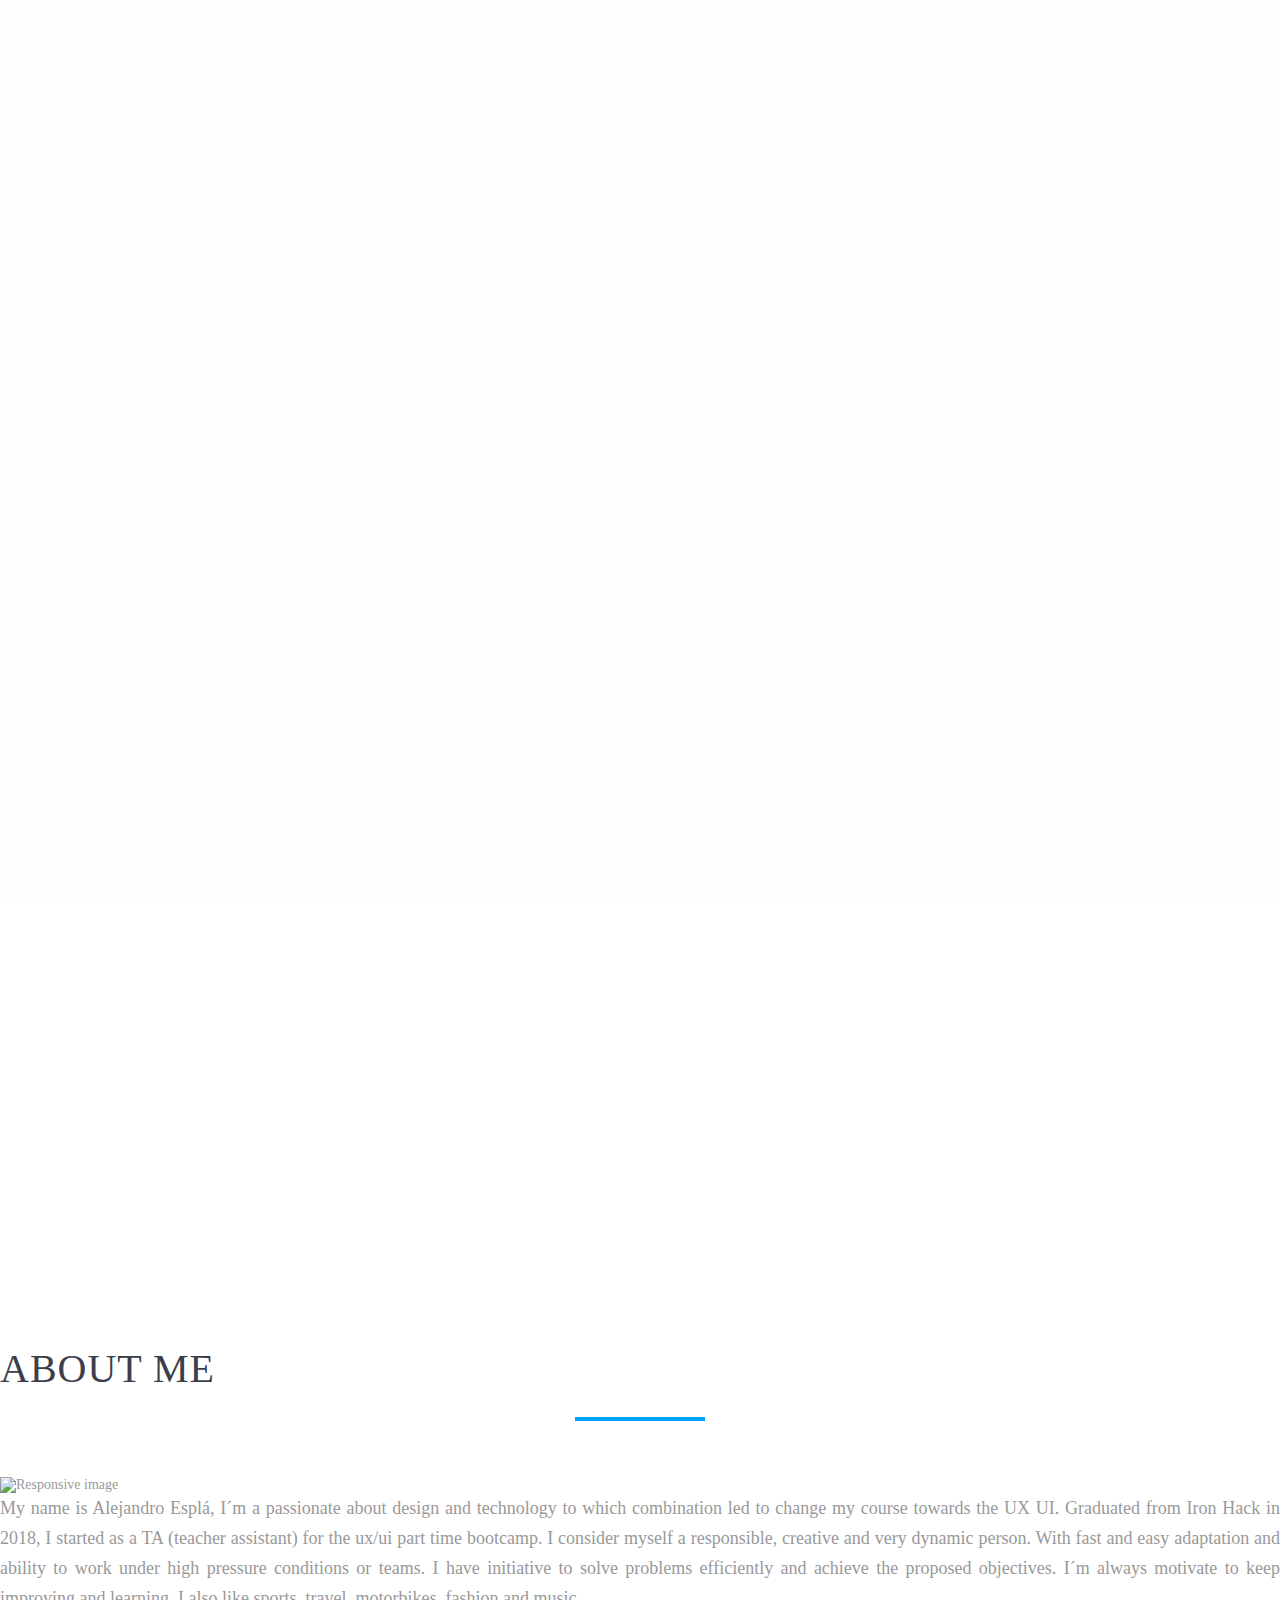
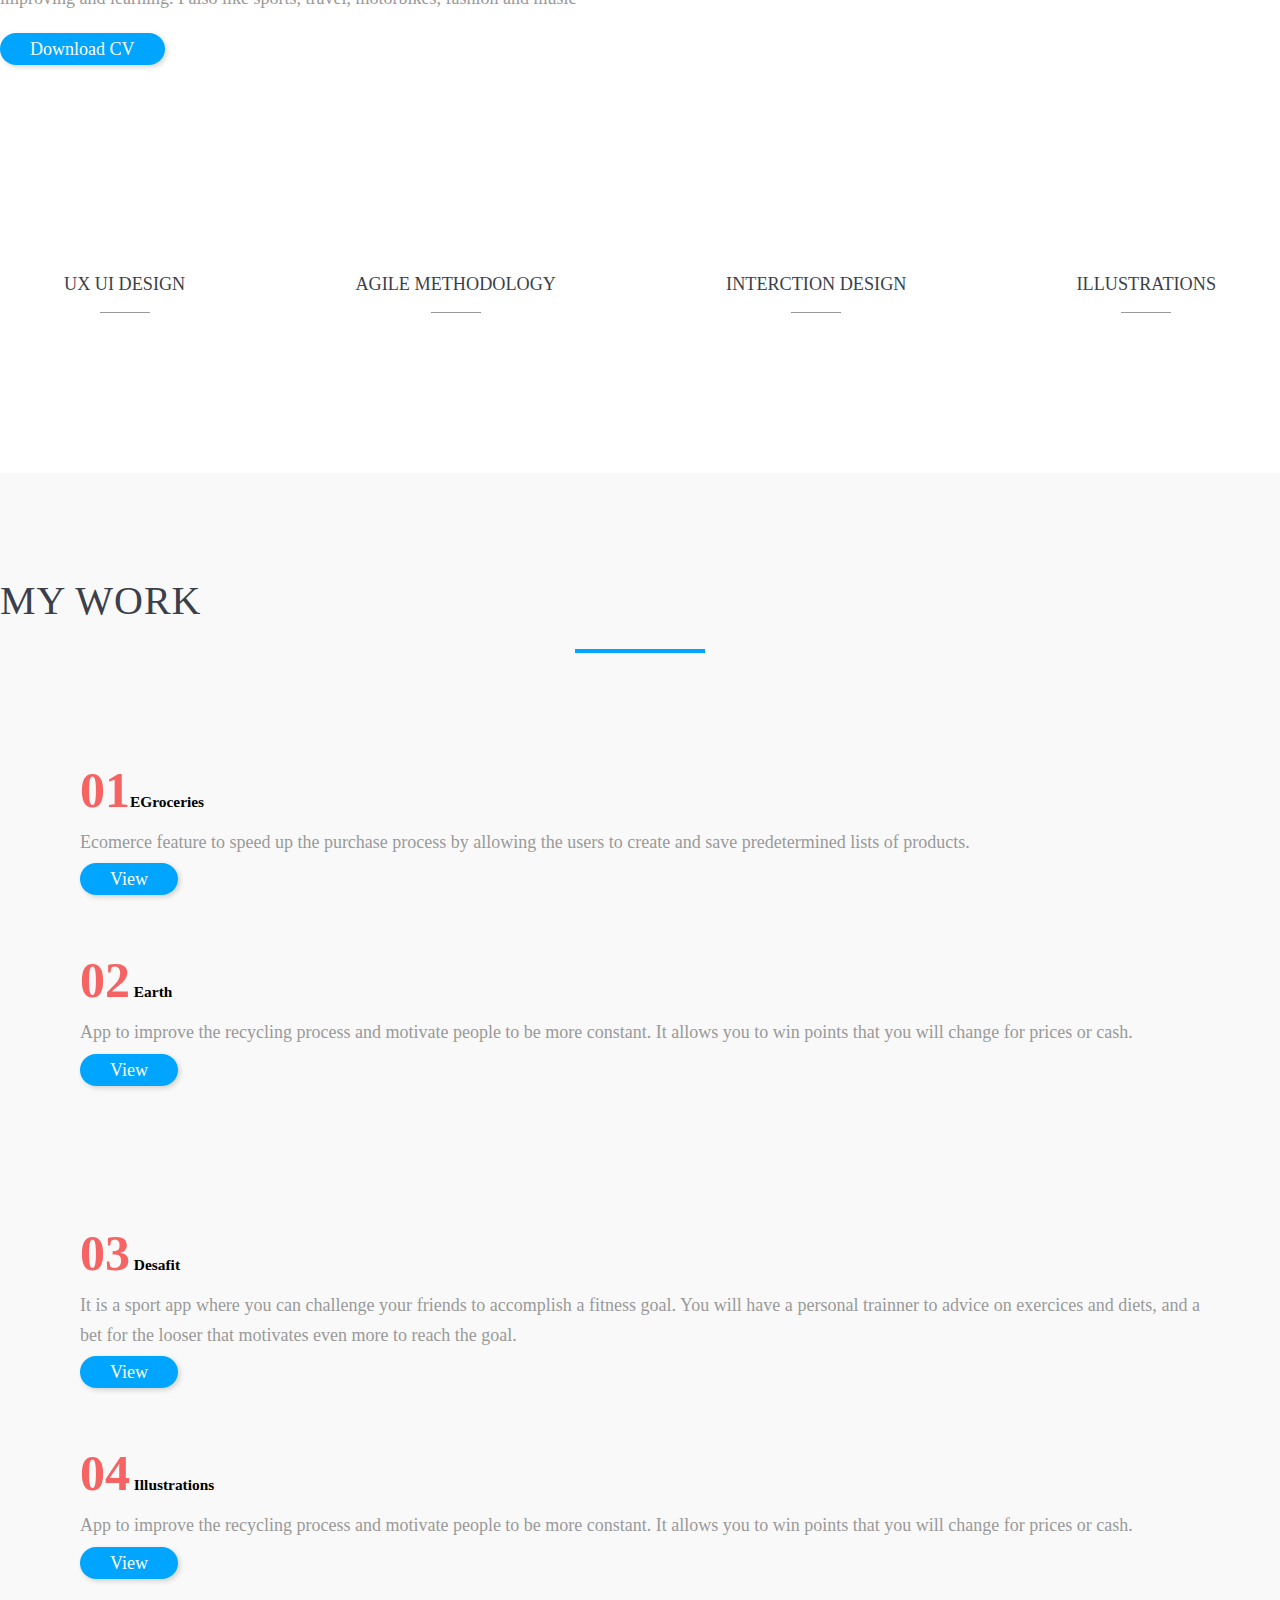
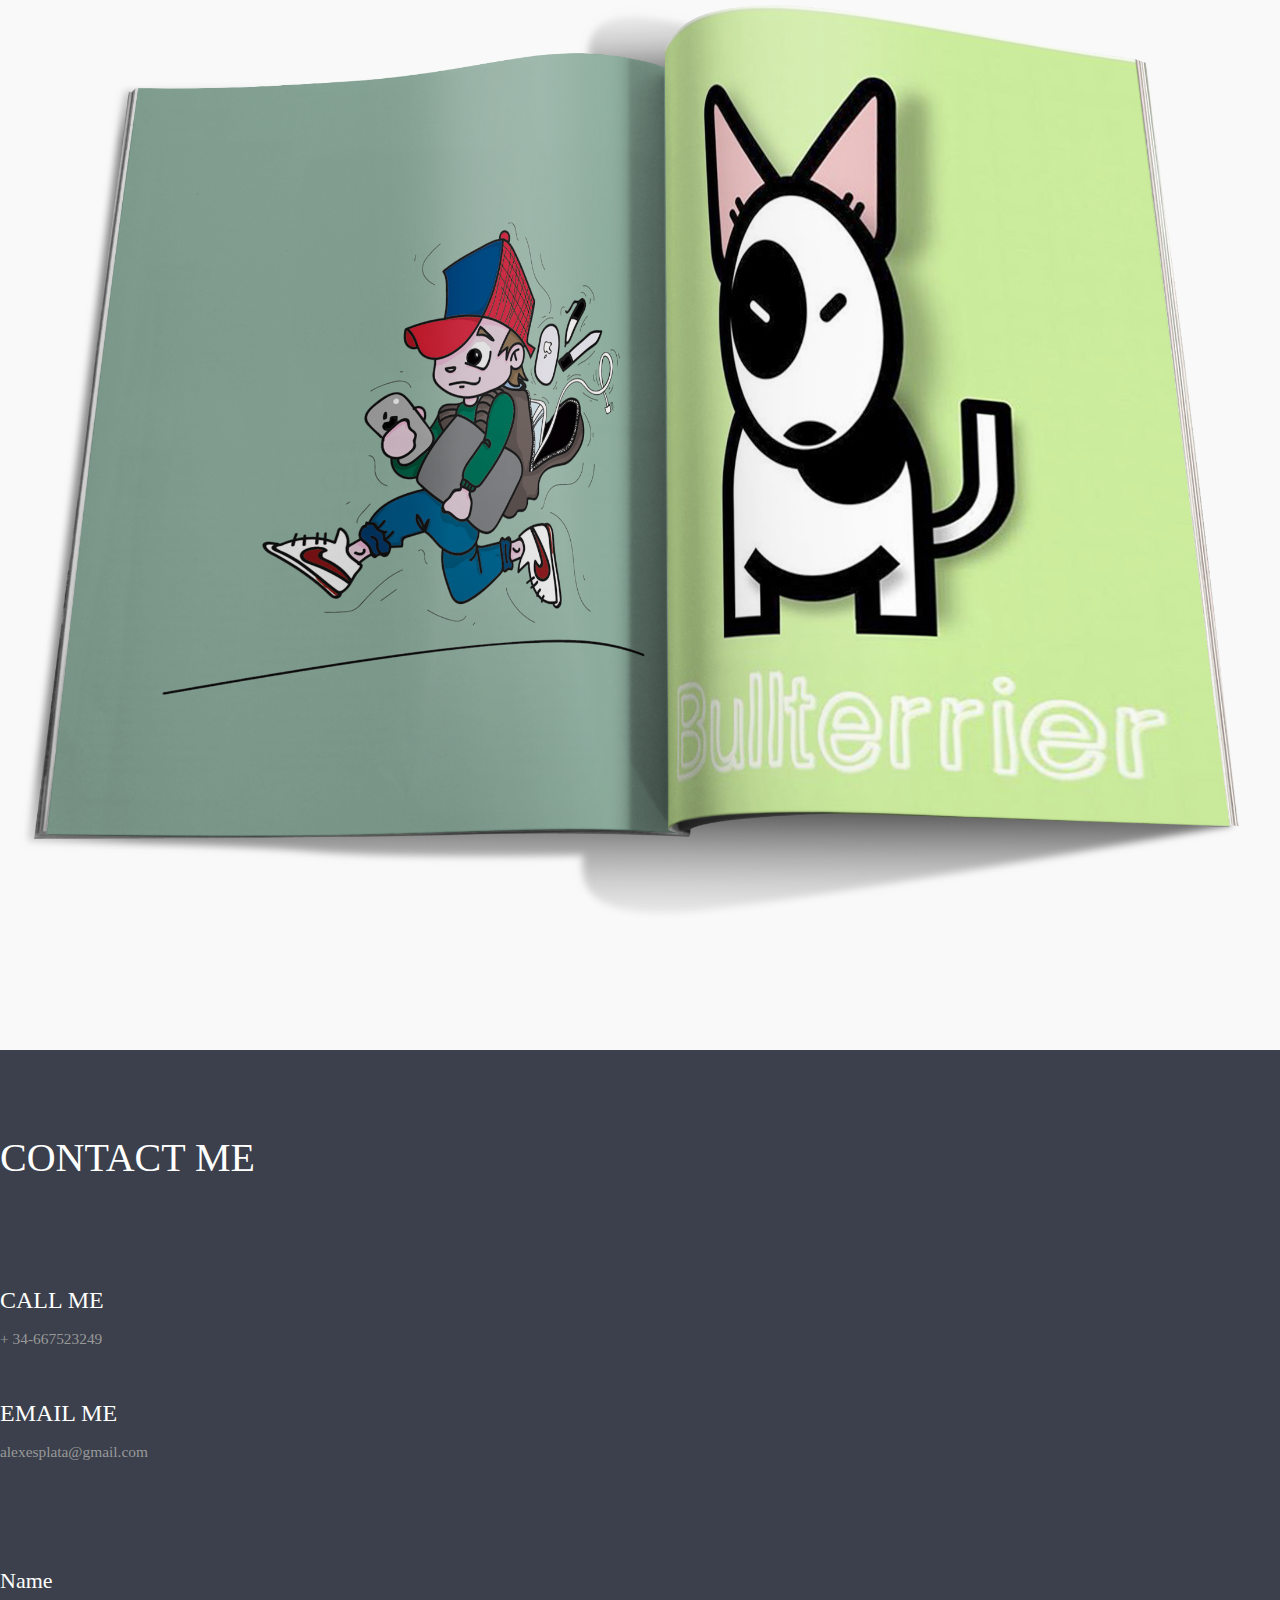
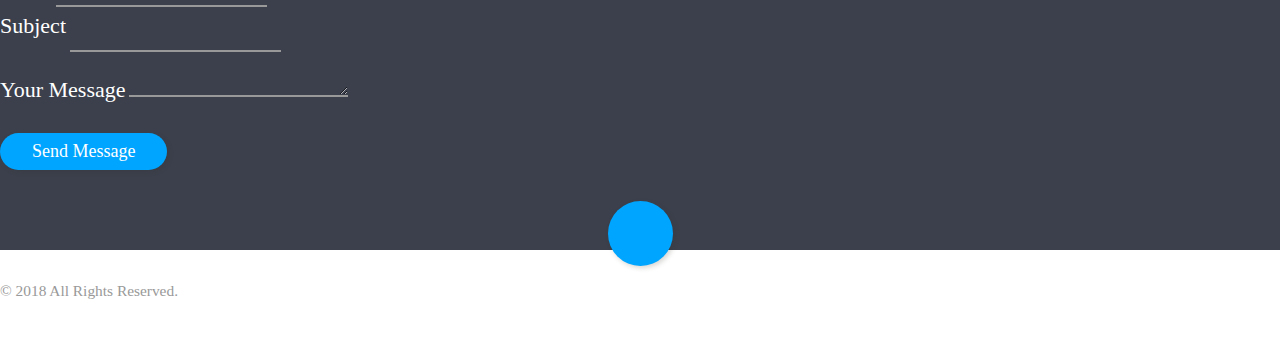
==== index.html @ d8f3ca53 "raplaced all the images" ====
<!doctype html>
<!--[if lt IE 7]>      <html class="no-js lt-ie9 lt-ie8 lt-ie7" lang=""> <![endif]-->
<!--[if IE 7]>         <html class="no-js lt-ie9 lt-ie8" lang=""> <![endif]-->
<!--[if IE 8]>         <html class="no-js lt-ie9" lang=""> <![endif]-->
<!--[if gt IE 8]><!-->
<html class="no-js" lang="">
<!--<![endif]-->

<head>
  <meta charset="utf-8">
  <meta http-equiv="X-UA-Compatible" content="IE=edge,chrome=1">
  <title>Velox - Free Html5 Portfolio One Page Template</title>
  <meta name="description" content="">
  <meta name="viewport" content="width=device-width, initial-scale=1">

  <link rel="apple-touch-icon" href="apple-touch-icon.png">

  <link rel="stylesheet" href="assets/css/bootstrap.min.css">
  <!--        <link rel="stylesheet" href="assets/css/bootstrap-theme.min.css">-->


  <!--For Plugins external css-->
  <link rel="stylesheet" href="assets/css/plugins.css" />
  <link rel="stylesheet" href="assets/css/lora-web-font.css" />
  <link rel="stylesheet" href="assets/css/opensans-web-font.css" />
  <link rel="stylesheet" href="assets/css/magnific-popup.css">

  <!--Theme custom css -->
  <link rel="stylesheet" href="assets/css/style.css">

  <!--Theme Responsive css-->
  <link rel="stylesheet" href="assets/css/responsive.css" />

  <script src="assets/js/vendor/modernizr-2.8.3-respond-1.4.2.min.js"></script>
</head>

<body data-spy="scroll" data-target="#main_navbar">
  <!--[if lt IE 8]>
            <p class="browserupgrade">You are using an <strong>outdated</strong> browser. Please <a href="http://browsehappy.com/">upgrade your browser</a> to improve your experience.</p>
        <![endif]-->
  <div class='preloader'>
    <div class='loaded'>&nbsp;</div>
  </div>
  <nav class="navbar navbar-default navbar-fixed-top" id="main_navbar">
    <div class="container">
      <!-- Brand and toggle get grouped for better mobile display -->
      <div class="navbar-header">
        <button type="button" class="navbar-toggle collapsed" data-toggle="collapse" data-target="#bs-example-navbar-collapse-1" aria-expanded="false">
                        <span class="sr-only">Toggle navigation</span>
                        <span class="icon-bar"></span>
                        <span class="icon-bar"></span>
                        <span class="icon-bar"></span>
                    </button>

      </div>

      <!-- Collect the nav links, forms, and other content for toggling -->
      <div class="collapse navbar-collapse" id="bs-example-navbar-collapse-1">

        <ul class="nav navbar-nav navbar-right">
          <li><a href="#home">Home</a></li>
          <li><a href="#about">About Me</a></li>
          <li><a href="#portfolio">My Work</a></li>
          <li><a href="#contact">Contact</a></li>
        </ul>
      </div>
      <!-- /.navbar-collapse -->
    </div>
    <!-- /.container-fluid -->
  </nav>

  <!--Home page style-->
  <header id="home" class="home">
    <div class="scroll-animation-wrapper">
      <div class="line-scroll"></div>
      <div class="scroll-text">SCROLL</div>
    </div>
    <div class="overlay">
      <div class="container">
        <div class="row">
          <div class="home-wrapper">
            <div class="col-md-12 col-sm-12 col-xs-12">
              <div class="home-content text-center">



              </div>
            </div>
          </div>
        </div>
      </div>
    </div>
  </header>

  <!-- Sections -->
  <section id="about" class="service sections">
    <div class="container">
      <div class="heading text-center">
        <h1>About Me</h1>
        <div class="separator"></div>
      </div class="container">
      <div class="row">
        <div class="col-md-5 col-sm-6 col-xs-12">
          <img class="img-fluid" src="assets/images/Portrait1.png" alt="Responsive image">
        </div>
        <div class="col-md-1 col-sm-6 col-xs-12"></div>
        <div class="col-md-5 col-sm-6 col-xs-12">
          <p class="description h3"> My name is Alejandro Esplá, I´m a passionate about design and technology to which combination led to change my course towards the UX UI.  Graduated from Iron Hack in 2018, I started as a TA (teacher assistant) for the ux/ui part time bootcamp. I consider myself a responsible, creative and very dynamic person. With fast and easy adaptation and ability to work under high pressure conditions or teams. I have initiative to solve problems efficiently and achieve the proposed objectives.
            I´m always motivate to keep improving and learning. I also like sports, travel, motorbikes, fashion and music</p>
          <div class="text-center curriculum">
            <a href="assets/images/English.pdf" class="btn btn-primary">Download CV</a>
          </div>
        </div>
        <div class="col-md-1 col-sm-6 col-xs-12"></div>
        <div class="logo-wrapper">
          <img class="photoshop1" src="assets/images/photoshop-cc.svg" alt="">
          <img class="photoshop1" src="assets/images/adobe-illustrator-cc.svg" alt="">
          <img class="photoshop1" src="assets/images/sketch-2.svg" alt="">
          <img class="photoshop1" src="assets/images/invision.svg" alt="">
          <img class="photoshop1" src="assets/images/flinto.png" alt="">
          <img class="photoshop1" src="assets/images/atom-4.svg" alt="">
          <img class="photoshop1" src="assets/images/html5.svg" alt="">
          <img class="photoshop1" src="assets/images/css-3.svg" alt="">
        </div>
      </div>
      <!-- Example row of columns -->
      <div class="row">
        <div class="logo-wrapper topbutton">
          <div class="col-md-3 col-sm-3 col-xs-12">
            <div class="service-item text-center">
              <i class="fa fa-desktop"></i>
              <h5>UX UI Design</h5>
              <div class="separator2"></div>

            </div>
          </div>

          <div class="col-md-3 col-sm-3 col-xs-12">
            <div class="service-item text-center">
              <i class="fa fa-lightbulb-o"></i>
              <h5>Agile Methodology</h5>
              <div class="separator2"></div>

            </div>
          </div>

          <div class="col-md-3 col-sm-3 col-xs-12">
            <div class="service-item text-center">
              <i class="fa fa-arrows
              "></i>
              <h5>Interction Design</h5>
              <div class="separator2"></div>

            </div>
          </div>

          <div class="col-md-3 col-sm-3 col-xs-12">
            <div class="service-item text-center">
              <i class="fa fa-pencil"></i>
              <h5>Illustrations</h5>
              <div class="separator2"></div>

            </div>
          </div>

        </div>
      </div>
    </div>
    <!-- /container -->
  </section>


  <section id="portfolio" class="portfolio lightbg sections">
    <div class="container">
      <div class="heading text-center">
        <h1>My Work</h1>
        <div class="separator"></div>
      </div>
      <div class="row">
        <div class="main_portfolio whitebackground">
          <div class="portffolio_content text-center">
            <div class="portffolio_menu">

            </div>
          </div>


          <div class="container">


            <div class="row">
              <img class="col-md-6 col-sm-6 col-xs-12 " src="assets/images/groceriesscreens.png" alt="">


              <div class="col-md-6 col-sm-6 col-xs-12 leftmargin righttmargin topworks1">
                <p class="works h1 "><span class="h2 numbers">01</span>EGroceries</p>

                <h3 class=" description">Ecomerce feature to speed up the purchase process by allowing the users to create and save predetermined lists of products.</h3>
                <a href="earth.html" class="btn btn-primary topbutton ">View</a>

              </div>

            </div>

          </div>

          <div class="container topcontainer">


            <div class="row change-order-row">



              <div class="col-md-6 col-sm-6 col-xs-12 leftmargin righttmargin change-order-element">
                <p class="works h1 topworks "><span class="h2 numbers">02</span> Earth</p>
                <h3 class="left description ">App to improve the recycling process and motivate people to be more constant. It allows you to win points that you will change for prices or cash.</h3>
                <a href="earth.html" class="btn btn-primary topbutton">View</a>

              </div>



              <img class="col-md-6 col-sm-6 col-xs-12 " src="assets/images/Earthscreens.png" alt="">
            </div>

          </div>
          <div class="container topcontainer">




            <div class="row">

              <img class="col-md-6 col-sm-6 col-xs-12 " src="assets/images/wellnessscreens.png" alt="">


              <div class="col-md-6 col-sm-6 col-xs-12 leftmargin righttmargin">
                <p class="works h1 topworks topworks"><span class="h2 numbers">03</span> Desafit</p>
                <h3 class="left description">It is a sport app where you can challenge your friends to accomplish a fitness goal. You will have a personal trainner to advice on exercices and diets, and a bet for the looser that motivates even more to reach the goal.</h3>
                <a href="wellness.html" class="btn btn-primary topbutton">View</a>
              </div>

            </div>

          </div>
          <div class="container topcontainer">


            <div class="row change-order-row">



              <div class="col-md-6 col-sm-6 col-xs-12 leftmargin righttmargin change-order-element">
                <p class="works h1 topworks "><span class="h2 numbers">04</span> Illustrations</p>
                <h3 class="left description ">App to improve the recycling process and motivate people to be more constant. It allows you to win points that you will change for prices or cash.</h3>
                <a href="earth.html" class="btn btn-primary topbutton">View</a>

              </div>



              <img class="col-md-6 col-sm-6 col-xs-12" src="assets/images/ilustraciones.png" alt="">
            </div>

          </div>
        </div>


      </div>

    </div>

    </div>
    </div>
    </div>
    </div>
    </div>
  </section>
  <!-- End of portfolio-one Section -->

  <!-- Sections -->

  <!-- Sections -->
  <section id="contact" class="contact">
    <div class="container">
      <!-- Example row of columns -->
      <div class="row">

        <div class="col-md-4 col-sm-6 col-xs-12">
          <div class="contact-top">
            <h1>CONTACT ME</h1>
          </div>


          <div class="contact-left-info">
            <h5>Call Me</h5>
            <p>+ 34-667523249</p>

          </div>

          <div class="contact-left-info">
            <h5>Email Me</h5>
            <p>alexesplata@gmail.com</p>
          </div>
        </div>
        <div class="col-md-8 col-sm-6 col-xs-12">
          <div class="contact-top navbar-collapse" id="bs-example-navbar-collapse-1">

          </div>
          <!-- /.navbar-collapse -->

          <div class="contact-form">
            <form action="" method="POST">
              <div class="row">
                <div class="col-md-6 col-sm-12 col-xs-12">
                  <div class="form-group">
                    <label for="exampleInputEmail1">Name</label>
                    <input type="text" class="form-control" id="exampleInputEmail1" placeholder="">
                  </div>
                </div>

                <div class="col-md-6 col-sm-12 col-xs-12">
                  <div class="form-group">
                    <label for="exampleInputEmail1">Subject</label>
                    <input type="text" class="form-control" id="exampleInputEmail1" placeholder="">
                  </div>
                </div>
              </div>

              <div class="row">
                <div class="col-md-12 col-sm-12 col-xs-12">
                  <div class="form-group">
                    <label for="exampleInputPassword1">Your Message</label>
                    <textarea rows="7" class="form-control" id="exampleInputPassword1" placeholder=""></textarea>
                  </div>
                </div>
              </div>
              <div class="contact-btn">
                <button type="submit" class="btn btn-primary">Send Message</button>
              </div>
            </form>
          </div>
        </div>

      </div>
    </div>
    <!-- /container -->
  </section>



  <!--Footer-->
  <footer id="footer" class="footer">
    <div class="container">

      <div class="scroll-top">

        <div class="scrollup">
          <i class="fa fa-angle-up"></i>
        </div>

      </div>
      <div class="row">
        <div class="col-md-6 col-sm-6 col-xs-12">
          <div class="copyright">
            <p>&copy; 2018 All Rights Reserved.</p>
          </div>
        </div>

        <div class="col-md-6 col-sm-6 col-xs-12">
          <div class="social text-right">
            <a target="_blank" href="https://medium.com/@alexesplata"><i class="fa fa-medium"></i></a>
            <a target="_blank" href="https://www.behance.net/alex_esplab207"><i class="fa fa-behance"></i></a>
            <a target="_blank" href="https://www.instagram.com/espla_design/"><i class="fa fa-instagram"></i></a>
            <a target="_blank" href="https://www.linkedin.com/in/alejandro-espl%C3%A1-397005150/"><i class="fa fa-linkedin"></i></a>
          </div>
        </div>
      </div>
    </div>
  </footer>


  <script src="assets/js/vendor/jquery-1.11.2.min.js"></script>
  <script src="assets/js/vendor/bootstrap.min.js"></script>
  <script src="assets/js/vendor/isotope.min.js"></script>
  <script src="assets/js/plugins.js"></script>
  <script src="assets/js/jquery.magnific-popup.js"></script>
  <script src="assets/js/main.js"></script>
</body>

</html>
---- assets/css/style.css ----
/*
Author: XpeedStudio
Author URI: http://themeforest.net/user/XpeedStudio/portfolio
*/
/* ==========================================================================
   Author's custom styles
   ========================================================================== */
html,
body {
    background-color: #ffffff;
    font-size: 14px;
    color: #999999;
    width: 100%;
    padding: 0;
    margin-left: 0;
    margin-right: 0;
    font-family: 'open_sanslight';
    font-weight: 300;
}
.preloader {
    position: fixed;
    top: 0;
    left: 0;
    right: 0;
    bottom: 0;
    background-color: #fefefe;
    z-index: 99999;
    height: 100%;
    width: 100%;
    overflow: hidden !important;
}

.loaded {
    width: 60px;
    height: 60px;
    position: absolute;
    left: 50%;
    top: 50%;
    background-image: url(../images/loading.gif);
    background-repeat: no-repeat;
    background-position: center;
    -moz-background-size: cover;
    background-size: cover;
    margin: -20px 0 0 -20px;
}
img {
    -moz-user-select: none;
    -webkit-user-select: none;
    -ms-user-select: none;
    user-select: none;
    -webkit-user-drag: none;
    user-drag: none;
}
a,
a:hover,
a:active,
a:focus {
    text-decoration: none;
    outline: none;
}
a,
button,
a span {
    -webkit-transition: 0.2s ease-in-out;
    -o-transition: 0.2s ease-in-out;
    transition: 0.2s ease-in-out;
}
.btn.extra-width {
    padding: 13px 40px
    font-size: 15px;
}
.btn:focus,
.btn:active {
    outline: inherit;
}
*,
*:before,
*:after {
    -webkit-box-sizing: border-box;
    -moz-box-sizing: border-box;
    box-sizing: border-box;
    /*    direction: rtl;*/
}
p {
    margin: 0 0 15px;
}
.clear {
    clear: both;
}
ol,
ul {
    list-style: none;
    padding: 0;
}
img {
    max-width: 100%;
}
textarea,
input[type="text"],
input[type="password"],
input[type="datetime"],
input[type="datetime-local"],
input[type="date"],
input[type="month"],
input[type="time"],
input[type="week"],
input[type="number"],
input[type="email"],
input[type="url"],
input[type="search"],
input[type="tel"],
input[type="color"],
.uneditable-input {
    outline: none;
}
.form-control {
    border: 0;
    border-bottom: 2px solid #999999;
    font-size: 16px;
    height: 45px;
    background: transparent;

}
.form-control:focus {
    border-bottom: 2px solid #00a5ff;
    box-shadow:none;
}

h1,
h2,
h3 {
    /*font-family: 'Lane', sans-serif;*/
    font-weight: 300;
    margin: 0;
}
h4,
h5 {
    /*font-family: 'roboto', sans-serif;*/
    font-weight: 300;
    margin: 0;
    line-height: 2rem;
}
h1 {
    font-size: 3rem;
    line-height: 4rem;
    font-weight: 300;
}
h2 {
    font-size: 2.5rem;
    line-height: 3rem;
    margin-bottom: .9rem;
}
h3 {
    font-weight: 300;
    margin-bottom: .9rem;
    font-size: 2.1rem;
    line-height: 2.5rem;
}
h4 {
    font-size: 1.6rem;
    line-height: 2.2rem;
    margin-bottom: 1.1rem;
}
h5 {
    font-size: 1.3rem;
    margin-bottom: 1rem;
}
h6 {
    font-size: 1rem;
    margin-bottom: .9rem;
}
p {
    line-height: 1.5rem;
    font-size: 1.1rem;
}
p:last-child {
    margin-bottom: 0px;
}
/*.home-wrap h1,*/
.home-wrap h2,
.home-wrap h3,
.home-wrap h4,
.home-wrap h5,
.home-wrap p {
    color: #ffffff;
    /*font-family: 'roboto', sans-serif;*/
}
.text {
    color: #333333;
}
.colorstext {
    color: #f56363;
}
.coloricon i {
    color: #f56363;
}
.colorsbg {
    background: #f56363;
    color: #ffffff;
}

.lightbg {
    background-color: #f9f9f9;
}
.transition {
    -webkit-transition: all 300ms linear;
    -moz-transition: all 300ms linear;
    -o-transition: all 300ms linear;
    -ms-transition: all 300ms linear;
    transition: all 300ms linear;
}
/*
Section
*/
.sections {
    padding-top: 100px;
    padding-bottom: 100px;
    position: relative;
    overflow: hidden;
}
.sections.footer {
    padding-bottom: 80px;
}
section .subtitle h5 {
    margin-top: 10px;
    font-size: 1.3rem;
    font-family: 'roboto', sans-serif;
}
.parallax-section {
    max-width: 100%;
    color: #ffffff;
}
section .title-half h2 {
    font-size: 3rem;
    line-height: 4rem;
    font-weight: 300;
    margin-bottom: 1.4rem;
}
section .subtitle-half h5 {
    font-weight: 100;
    font-size: 17px;
}
.logodesign{
  width: 1vw;
  position: fixed;

}
.portrait {
  border-radius: 150vw;


}
.data {
  margin-top: 2vw;
}


.heading {
    margin-bottom: 4rem;
}
.heading h1{
    font-size: 40px;
    text-transform: uppercase;
    font-family: 'Montserrat-regular';
    margin-bottom: 20px;
    color: #3a3f4b;
    letter-spacing: 1px;
}
.overlay {
    background-color: rgba(0, 0, 0, 0.);
    width: 100%;
    min-height: 850px;
}
.overlay-fluid-block {
    background-color: rgba(0, 0, 0, 0.5);
    width: 100%;
}
.home-overlay-fluid {
    background-color: rgba(41, 41, 41, 0.68);
    width: 80%;
    margin: auto;
}
.overlay-img {
    background: rgba(0, 0, 0, 0.3);
    width: 100%;
    padding-top: 100px;
    padding-bottom: 100px;
    color: #ffffff;
}
.no-padding {
    padding: 0 !important;
}
.fluid-blocks-col {
    padding: 70px 40px 0 80px;
}
.fluid-blocks-col-right {
    padding: 70px 80px 0 40px;
}
/*
Separator
*/
.separator {
    height: 4px;
    width: 130px;
    margin: auto;
    background: #00a5ff;
}

.separator2 {
    height: 1px;
    width: 50px;
    margin: auto;
    background: #999999;
    margin-bottom: 10px;
}

.wrapper{
    margin-top: 10px;
}

/*
Button
*/
.btn {
    padding: 6px 30px;
    font-family: 'open_sanssemibold';
    border-radius: 50px;
    font-size: 18px;
    box-shadow:2px 2px 5px 0 rgba(55,50,40, .20);
    -webkit-box-shadow:2px 2px 5px 0 rgba(55,50,40, .20);
    -moz-box-shadow:2px 2px 5px 0 rgba(55,50,40, .20);
    -o-box-shadow:2px 2px 5px 0 rgba(55,50,40, .20);
    -ms-box-shadow:2px 2px 5px 0 rgba(55,50,40, .20);
}
.btn-primary{
    color: #fff;
    background-color: #00a5ff;
    border-color: transparent;
    transition: .3s ease-in-out;
    -webkit-transition: .3s ease-in-out;
    -moz-transition: .3s ease-in-out;
}
.btn-primary.active.focus,
.btn-primary.active:focus,
.btn-primary.active:hover,
.btn-primary:active.focus,
.btn-primary:active:focus,
.btn-primary:active:hover,
.open > .dropdown-toggle.btn-primary.focus,
.open > .dropdown-toggle.btn-primary:focus,
.open > .dropdown-toggle.btn-primary:hover,
.btn-primary.focus,
.btn-primary:focus,
.btn-primary.disabled,
.btn-primary.disabled:hover {
    color: #ffffff;
    background-color: #333;
}

/*.btn-default:active, .btn-default:hover  {
    background: transparent;
}*/


/*
Extra height css
*/
.margin-top-20 {
    margin-top: 20px;
}
.margin-bottom-20 {
    margin-bottom: 20px;
}
.margin-top-40 {
    margin-top: 40px;
}
.margin-bottom-40 {
    margin-bottom: 40px;
}
.margin-top-60 {
    margin-top: 60px;
}
.margin-80 {
    margin-top: 80px;
    margin-bottom: 80px;
}
.margin-bottom-60 {
    margin-bottom: 60px;
}
.margin-top-80 {
    margin-top: 80px;
}
.margin-bottom-80 {
    margin-bottom: 80px;
}
.padding-top-20 {
    padding-top: 1.33rem;
}
.padding-bottom-20 {
    padding-bottom: 1.33rem;
}
.padding-top-40 {
    padding-top: 2.66rem;
}
.padding-bottom-40 {
    padding-bottom: 2.66rem;
}
.padding-top-60 {
    padding-top: 5rem;
}
.padding-bottom-60 {
    padding-bottom: 5rem;
}
.padding-bottom-0 {
    padding-bottom: 0;
}
/*padding*/
.padding-twenty {
    padding: 10px 0;
}
.padding-fourty {
    padding: 20px 0;
}
.padding-sixty {
    padding: 30px 0;
}
.padding-eighty {
    padding: 40px 0;
}
h1 span {
    color: #f56363;
    font-weight: 400;
}

/*for placeholder changes*/

/*input::-webkit-input-placeholder {
  color: #CACACA;
  font-size: 18px;
}
input::-moz-placeholder {
  color: #CACACA;
  font-size: 18px;
}
input:-ms-input-placeholder {
  color: #CACACA;
  font-size: 18px;
}
textarea::-webkit-input-placeholder
{
  color: #CACACA;
  font-size: 18px;
  text-align:center;
}
textarea::-moz-input-placeholder
{
  color: #CACACA;
  font-size: 18px;
  text-align:center;
}
textarea::-ms-input-placeholder
{
  color: #CACACA;
  font-size: 18px;
  text-align:center;
}

*/


/*For Menu Bar*/
.navbar-default {
    background-color:transparent;
    border-color: transparent;
}
.navbar {
    min-height: 50px;
    margin-bottom: 20px;
    padding: 15px 0;
}
.navbar-default .navbar-nav>li>a {
    color: #ffffff;
    text-transform: uppercase;
    font-family: 'open_sanssemibold';
}
.nav>li>a:hover, .nav>li>a:focus {
    text-decoration: none;
    background-color:transparent;
}
.navbar-default .navbar-nav>.active>a, .navbar-default .navbar-nav>.active>a:hover, .navbar-default .navbar-nav>.active>a:focus {
    background-color:transparent;
}
.navbar-default .navbar-nav>li>a:focus {
    color: #fff;
    background-color: transparent;
}
.menu-bg{
    background:#00a5ff ;
}


/*For Home Section*/
.home {
    background: url(../images/Portfolio1.jpg) no-repeat center top fixed;
    background-size: cover;
    -moz-background-size: cover;
    -webkit-background-size: cover;
    -o-background-size: cover;
}

.photoshop {
  height: 60px;
  margin-top: 50px;
  margin-right: 20px;
  margin-bottom: 50px;
  margin-left: 200px;
}

.photoshop1 {
  height: 60px;
  margin-top: 50px;
  margin-left: 20px;
  margin-right: 20px;
  margin-bottom: 50px;
}

.home-content{
    margin-top: 240px;
    color :#fff;
    display: flex;
    justify-content: flex-end;
    /*margin-bottom: 150px;*/
}
.home-content h1{
    margin-bottom: 45px;
    font-family: 'lorabold';
    font-size: 60px;
}
.home-content h4{
    margin-bottom: 75px;
    font-family: 'open_sansregular';
    font-size: 20px;
    color: #3a3f4b;
}


/* Service Section */
.service-item{
    margin-bottom: 60px;
}

.service-item h5{
    text-transform: uppercase;
    color: #3a3f4b;
    font-family: 'lorabold';
}

.service-item i{
    background: #f5f6f8;
    height: 80px;
    width: 80px;
    border-radius: 100%;
    color: #00a5ff;
    font-size: 36px;
    line-height: 80px;
    margin-bottom: 10px;
}




/* Portfolio Section */
.portffolio_menu{
    width:100%;
    margin:0 auto;
    padding-top: 25px;
}
.single_portfolio_img{
    position:relative;
    box-shadow:2px 2px 5px 0 rgba(55,50,40, .20);
    -webkit-box-shadow:2px 2px 5px 0 rgba(55,50,40, .20);
    -moz-box-shadow:2px 2px 5px 0 rgba(55,50,40, .20);
    -o-box-shadow:2px 2px 5px 0 rgba(55,50,40, .20);
    -ms-box-shadow:2px 2px 5px 0 rgba(55,50,40, .20);
}
.single_portfolio_overlay{
    background:#565d67;
    position:absolute;
    left:0;
    top:0;
    width:100%;
    height:100%;
    opacity:0;
    transition:.5s;
}
.single_portfolio_img .single_portfolio_overlay img{
    width: 45%;
    height: 40%;
    top: 30%;
    position: absolute;
    left: 30%;
}
.single_portfolio_img:hover .single_portfolio_overlay{
    opacity:1;
}
.portffolio_content_deteals{
    padding-top: 10px;
    width: 90%;
    margin: 0 auto;
}
.portffolio_content_deteals a{
    margin-top: 50px;
    text-transform: uppercase;
}
.button {
    display: inline-block;
    margin-bottom: 10px;
    color: #999999;
    font-size: 14px;
    cursor: pointer;
    outline: none;
    margin-left: 20px;
    background: transparent;
    border: none;
    text-transform: uppercase;
    font-family: 'open_sansregular';
    height: 50px;
    line-height: 50px;
}

.button:hover ,.button:focus {
    color: #00a5ff;
    border-bottom: 1px solid #00a5ff;
}

/*.button:active,
.button.is-checked {
    color: #00a5ff;
    border-bottom: 1px solid #00a5ff;
}
.button.is-checked {
    border-bottom: 1px solid #00a5ff;
}*/

.button:active {
    outline:none;
}


/* ---- button-group ---- */


.button-group .button {
    border-radius: 0;
    margin-left: 0;
    margin-right: 1px;
}


/* ---- .element-item ---- */

/*.element-item {
    position: relative;
    float: left;
    color: #262524;
    width: 30%;
    margin-top: 30px;
    margin-left: 30px;
}*/

.portfolio-item{
    margin-top:30px;
}
.portfolio-item img{
    width:100%;
}
.portfolio-item h2{
    font-size: 18px;
    line-height: 3rem;
    margin-bottom:0;
    padding: 12px 0;
    text-align: left;
    margin-left: 30px;
    font-family: 'open_sanssemibold';
}

/* Brand Sections */
.brand-identity{
    width: 100%;
    display: block;
    overflow: hidden;
}
.owl-carousel .owl-item img {
    width:70%;
}

/* Testimonial Section */
.carousel-indicators {
  z-index: 0;
}
.item .details p{
    font-size: 25px;
    line-height: 30px;
    font-family: 'open_sansregular';
    color: #3a3f4b;
    margin-bottom:50px;
}
.item .details small{
    font-size: 20px;
    font-family: 'open_sansregular';
    color: #3a3f4b;
}
.item .details small a{
   text-decoration: underline;
    color: #3a3f4b;
    padding-top: 30px;
}

#quote-carousel {
    padding: 0 10px 30px 10px;
    margin-top: 30px;
    /* Control buttons  */
    /* Previous button  */
    /* Next button  */
    /* Changes the position of the indicators */
    /* Changes the color of the indicators */
}
#quote-carousel .carousel-control {
    background: none;
    color: #CACACA;
    font-size: 2.3em;
    text-shadow: none;
    position: relative;
    z-index: 10;
    top: -230px;
}
#quote-carousel .carousel-control.left {
    left: -60px;
    float: left;
}
#quote-carousel .carousel-control.right {
    right: -60px;
    float: right;
}
#quote-carousel .carousel-indicators {
    right: 50%;
    top:-160px;
    margin-right: -19px;
}
#quote-carousel .carousel-indicators li {
    width: 90px;
    height: 90px;
    margin: 5px;
    cursor: pointer;
    border-radius: 50px;
    opacity: 0.4;
    overflow: hidden;
    border: 2px solid #f5f6f8;
    transition: all 0.4s;
}
#quote-carousel .carousel-indicators .active {
    background: #333333;
    width: 110px;
    height: 110px;
    border-radius: 100px;
    opacity: 1;
    overflow: hidden;
    border: 2px solid #f5f6f8;
}
.carousel-inner {
    margin-top:200px;
}
.item {
    border-left: none;
    color: #000000;
}
/*.item blockquote p:before {
    content: "\f10d";
    font-family: 'Fontawesome';
    float: left;
    margin-right: 10px;
}*/



/* Contact Section */

.contact{
    background: #3b404c;
    padding: 80px 0;
}
.contact h1,h5{
    color: #ffffff;
}

.contact-top{
    margin-bottom:100px;
}
.contact-top h1{
    font-size: 40px;
    font-family: 'Montserrat-regular';
}
.contact-top li a{
    color: #ffffff;
    text-transform: uppercase;
    font-family: 'open_sanssemibold';
    transition: .3s ease-in-out;
}
.contact-top li a:hover{
    color: #00a5ff;

}
.contact-left-info{
    margin-bottom: 50px;
}
.contact-left-info h5{
    text-transform: uppercase;
    font-family: 'open_sanssemibold';
    font-size: 24px;
}
.contact-form .form-group label{
    font-size: 22px;
    color: #ffffff;
    margin-bottom: 10px;
}
.contact-form button{
    margin-top: 30px;
}

/*Scroll Up*/

.scrollup{
    width: 65px;
    height: 65px;
    text-align: center;
    line-height: 65px;
    color: #ffffff;
    font-size: 30px;
    background: #00a5ff;
    position: absolute;
    bottom:65px;
    left: 50%;
    margin-left: -32px;
    z-index: 99999;
    font-weight: normal;
    border-radius: 100%;
    transition: all 500ms .2s;
    cursor: pointer;
    box-shadow:2px 2px 5px 0 rgba(55,50,40, .20);
    -webkit-box-shadow:2px 2px 5px 0 rgba(55,50,40, .20);
    -moz-box-shadow:2px 2px 5px 0 rgba(55,50,40, .20);
    -o-box-shadow:2px 2px 5px 0 rgba(55,50,40, .20);
    -ms-box-shadow:2px 2px 5px 0 rgba(55,50,40, .20);
}
.scrollup:hover{
    background: #008ac4;
    color: #fff;
    transform:scale(1.1);
}


/* Footer Area */
.footer{
    padding-top: 30px;
    padding-bottom: 30px;
    position: relative;
}
.copyright{
    font-family: 'Montserrat-regular';
    font-size: 15px;
}
.social a i{
    background: #999999;
    color: #ffffff;
    height: 35px;
    width: 35px;
    line-height: 35px;
    border-radius: 100%;
    font-size: 16px;
    text-align: center;
    transition: .3s ease-in-out;
}
.social a i:hover{
    background: #00a5ff;
}

.logo-wrapper {
  display: flex;
  justify-content: space-between;
  width: 90%;
  margin: 0 auto;
}
.curriculum{
  margin-top: 2vw;
}

.line-scroll {
  border-top: 1px solid #fff;
  width: 0%;
  margin-top:15px;
  animation-name: animateScrollLine;
  animation-duration: 4s;
  animation-iteration-count: 1;
  animation-timing-function: ease-in-out;
  animation-fill-mode: forwards;
  animation-delay: 1s;
}


@keyframes animateScrollLine {
    from {width: 0%;}
    to {width: 100%;}
}


.scroll-text {
  width: 100px;
  margin-left: 20px;
  line-height: 31px;
  color: #fff;
  opacity: 0;
  animation-name: showScrollText;
  animation-duration: 1.5s;
  animation-iteration-count: 1;
  animation-timing-function: ease-in-out;
  animation-fill-mode: forwards;
  animation-delay: 3s;
}

@keyframes showScrollText {
    from {opacity: 0;}
    to {opacity: 1;}
}

.scroll-animation-wrapper {
  display: flex;
  width: 450px;
  transform: rotate(90deg);
  padding-left: 100px;
  position: absolute;
  top: 350px;
  right: 0;
}
.document{
  width: 100%;
}
.left{
  text-align: left;

}
.description{
  font-family: 'Montserrat-regular';
  font-size: 18px;
  line-height: 30px;
  text-align: justify;
}
.topcontainer{
  margin-top: 50px;
}
.works{
  text-align: left;
  font-weight: bold;
  color: black;
}
.numbers{

  color: #f56363;
  font-size: 50px;
  font-weight: bold;
}


.topworks{
  margin-top: 80px;
}
.topworks1{
  margin-top: 30px;
}
.topbutton{
  margin-top: 50px;
}

.right{
  text-align: right;
}
.leftmargin{
  padding-left:80px;
}
.righttmargin{
  padding-right: 80px;
}
.data{
  color: #f56363;
}
.logoharper{

  padding-left: 70px;
  padding-right: 70px;
  padding-bottom: 70px;
}
---- assets/css/responsive.css ----
/*
Author: XpeedStudio
Author URI: http://themeforest.net/user/XpeedStudio/portfolio
*/

/* Portrait tablets and medium desktops */
@media (min-width: 992px) and (max-width: 1199px) {
    body {
        font-size: 15px;
    }


}

/* Portrait tablets and small desktops */
@media  (max-width: 991px) {
    html {
        font-size: 90%;
    }
    .heading h1 {
        font-size: 30px;
    }
    .portfolio-item h2 {
        font-size: 14px;
    }
    .item .details p {
        font-size: 16px;
    }

    .item .details small {
        font-size: 16px;
    }

    .photoshop, .photoshop1{
      margin-left: 10px;
      margin-right: 10px;
    }
    .home{
        background: url('../images/ipad.png') no-repeat center top fixed;
    }
    .numbers{
      margin-top: 20px;
    }
    .topworks{
      margin-top: 20px
    }
    .scroll-animation-wrapper{
      display: none;
    }
    .topbutton{
      margin-top: 10px;
    }
    .description{
      font-size: 14px;
      line-height: 15px;
    }
    .leftmargin{
      padding-left:20px;
    }
    .righttmargin{
      padding-right: 20px;
    }
    .overlay {
        background-color: rgba(0, 0, 0, 0.);
        width: 100%;
        min-height: 750px;
    }
}
/* Landscape phones and portrait tablets */
@media (max-width: 767px) {
    html {
        font-size: 80%;
    }
    .navbar-toggle {
        background-color: #ffffff;
        border:none;
    }
    .navbar-default .navbar-toggle:hover, .navbar-default .navbar-toggle:focus {
        background-color: #333333;
        border:none;
    }
    .navbar-default .navbar-toggle:hover .icon-bar {
        background-color: #fff;
    }
    .navbar-default .navbar-collapse, .navbar-default .navbar-form {
        border-color:none;
        background: #00a5ff;
    }
    .brand-identity{
        text-align: center;
        margin-bottom:50px;
    }
    .home-content h1 {
        font-size: 35px;
    }
    .home-content h4 {
        font-size: 18px;
    }
    .contact-top h1 {
        text-align: center;
    }
    .contact-left-info {
        text-align: center;
    }
    .contact-btn{
        text-align: center;
    }
    .heading h1 {
        font-size: 20px;
    }

    .item .details p {
        font-size: 20px;
    }
    #quote-carousel .carousel-indicators li {
        width: 70px;
        height: 70px;
    }
    #quote-carousel .carousel-indicators .active {
        width: 90px;
        height: 90px;
    }

    .scrollup {
        width: 50px;
        height: 50px;
        line-height: 50px;
        bottom: 90px;
    }

    .navbar-default .navbar-collapse, .navbar-default .navbar-form {
        margin-top: 20px;
    }
    .owl-carousel .owl-item img {
        width:50%;
        margin: 0 auto;
    }
    .contact-top h1{
      font-size: 20px;
    }
    .logo-wrapper {
      flex-wrap: wrap;
    }
    .home{
        background: url('../images/iphone.png') no-repeat center top fixed;
    }
    .numbers{
      margin-top: 0px;
    }
    h5 {
      font-size: 20px;
    }
    .leftmargin{
      margin-left: 10px;
      margin-right: 10px;
    }
    .righttmargin{
      margin-right: 10px;
      margin-left: 10px;
    }

    .change-order-row {
      display: flex;
      flex-direction: column;
    }

    .change-order-element {
      order: 1;
    }
    .overlay {
        background-color: rgba(0, 0, 0, 0.);
        width: 100%;
        min-height: 550px;
    }
    .logoharper{

      padding-left: 20px;
      padding-right: 20px;
      padding-bottom: 20px;
    }
}



/* Landscape phones and smaller */
@media (max-width: 480px) {
    html {
        font-size: 65%;
    }
    .brand-identity{
        text-align: center;
        margin-bottom:50px;
    }
    .home-content h1 {
        font-size: 22px;
    }
    .home-content h4 {
        font-size: 14px;
    }
    .home-content a {
        text-align: center;
    }
    .portfolio-item h2 {
        font-size: 15px;
    }
    .btn {
        padding: 16px 28px;
    }
    .contact-top h1 {
        text-align: center;
    }
    .contact-left-info {
        text-align: center;
    }
    .copyright{
        margin-bottom: 25px;
    }
    .item .details p {
        font-size: 16px;
    }
    #quote-carousel .carousel-indicators li {
        width: 50px;
        height: 50px;
    }
    #quote-carousel .carousel-indicators .active {
        width: 70px;
        height: 70px;
    }
    #quote-carousel .carousel-control.left {
        left:0px;
    }
    #quote-carousel .carousel-control.right {
        right:0px;
    }
    #quote-carousel .carousel-control {
        top:30px;
    }
    .item .details p{
        font-size: 15px;
    }

    .item .details small{
        font-size: 15px;
    }

    .scrollup {
        width: 50px;
        height: 50px;
        line-height: 50px;
        bottom: 110px;
    }

    .owl-carousel .owl-item img {
        width:30%;
        margin: 0 auto;
    }
.logo-wrapper {
  flex-wrap: wrap;
}


}



@media (max-width: 320px) {


    html {
        font-size: 60.5%;
    }
    .portfolio-item h2 {
        font-size: 13px;
    }
    .brand-identity{
        text-align: center;
        margin-bottom:50px;
    }
    .home-content h1 {
        font-size: 25px;
    }
    .contact-top h1 {
        text-align: center;
    }
    .contact-left-info {
        text-align: center;
    }
    .copyright{
        margin-bottom: 25px;
    }
    #quote-carousel .carousel-indicators li {
        width: 20px;
        height: 20px;
    }
    #quote-carousel .carousel-indicators .active {
        width: 40px;
        height: 40px;
    }
    .logo-wrapper {
      flex-wrap: wrap;
    }
}
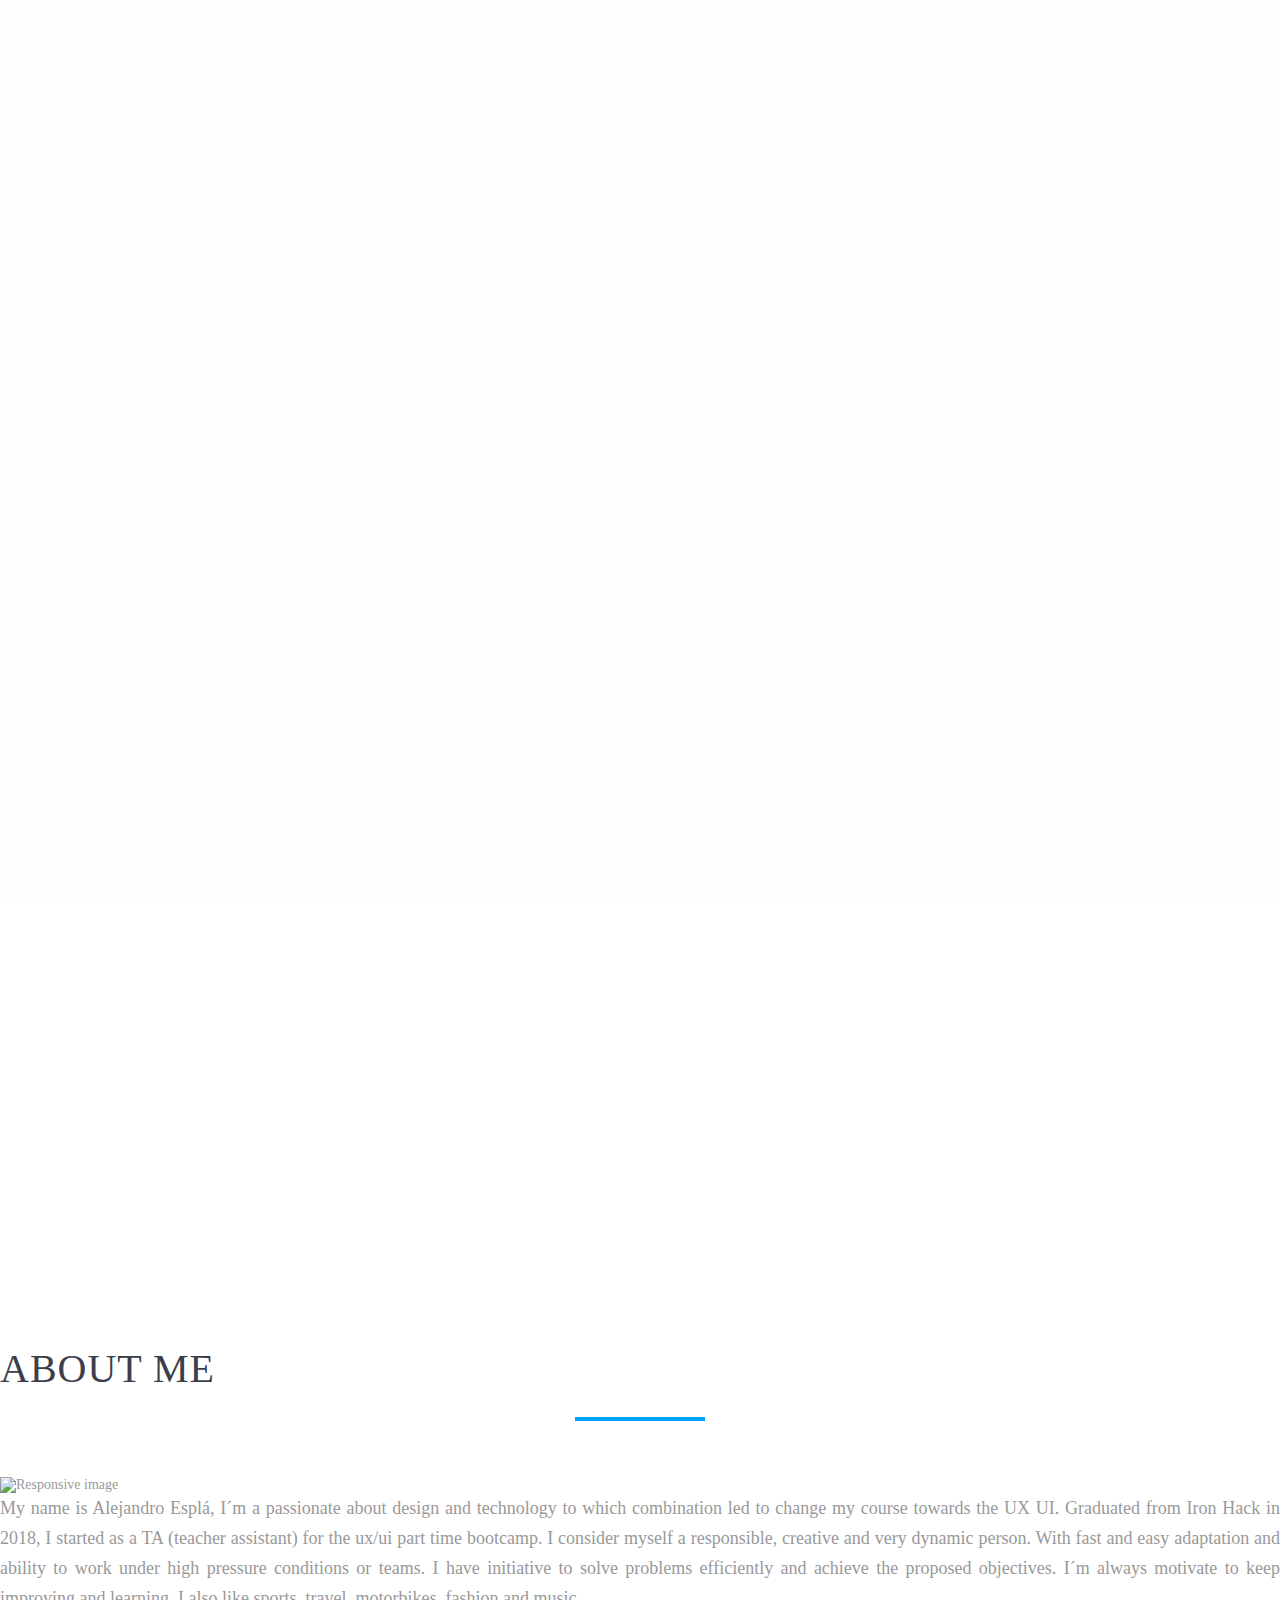
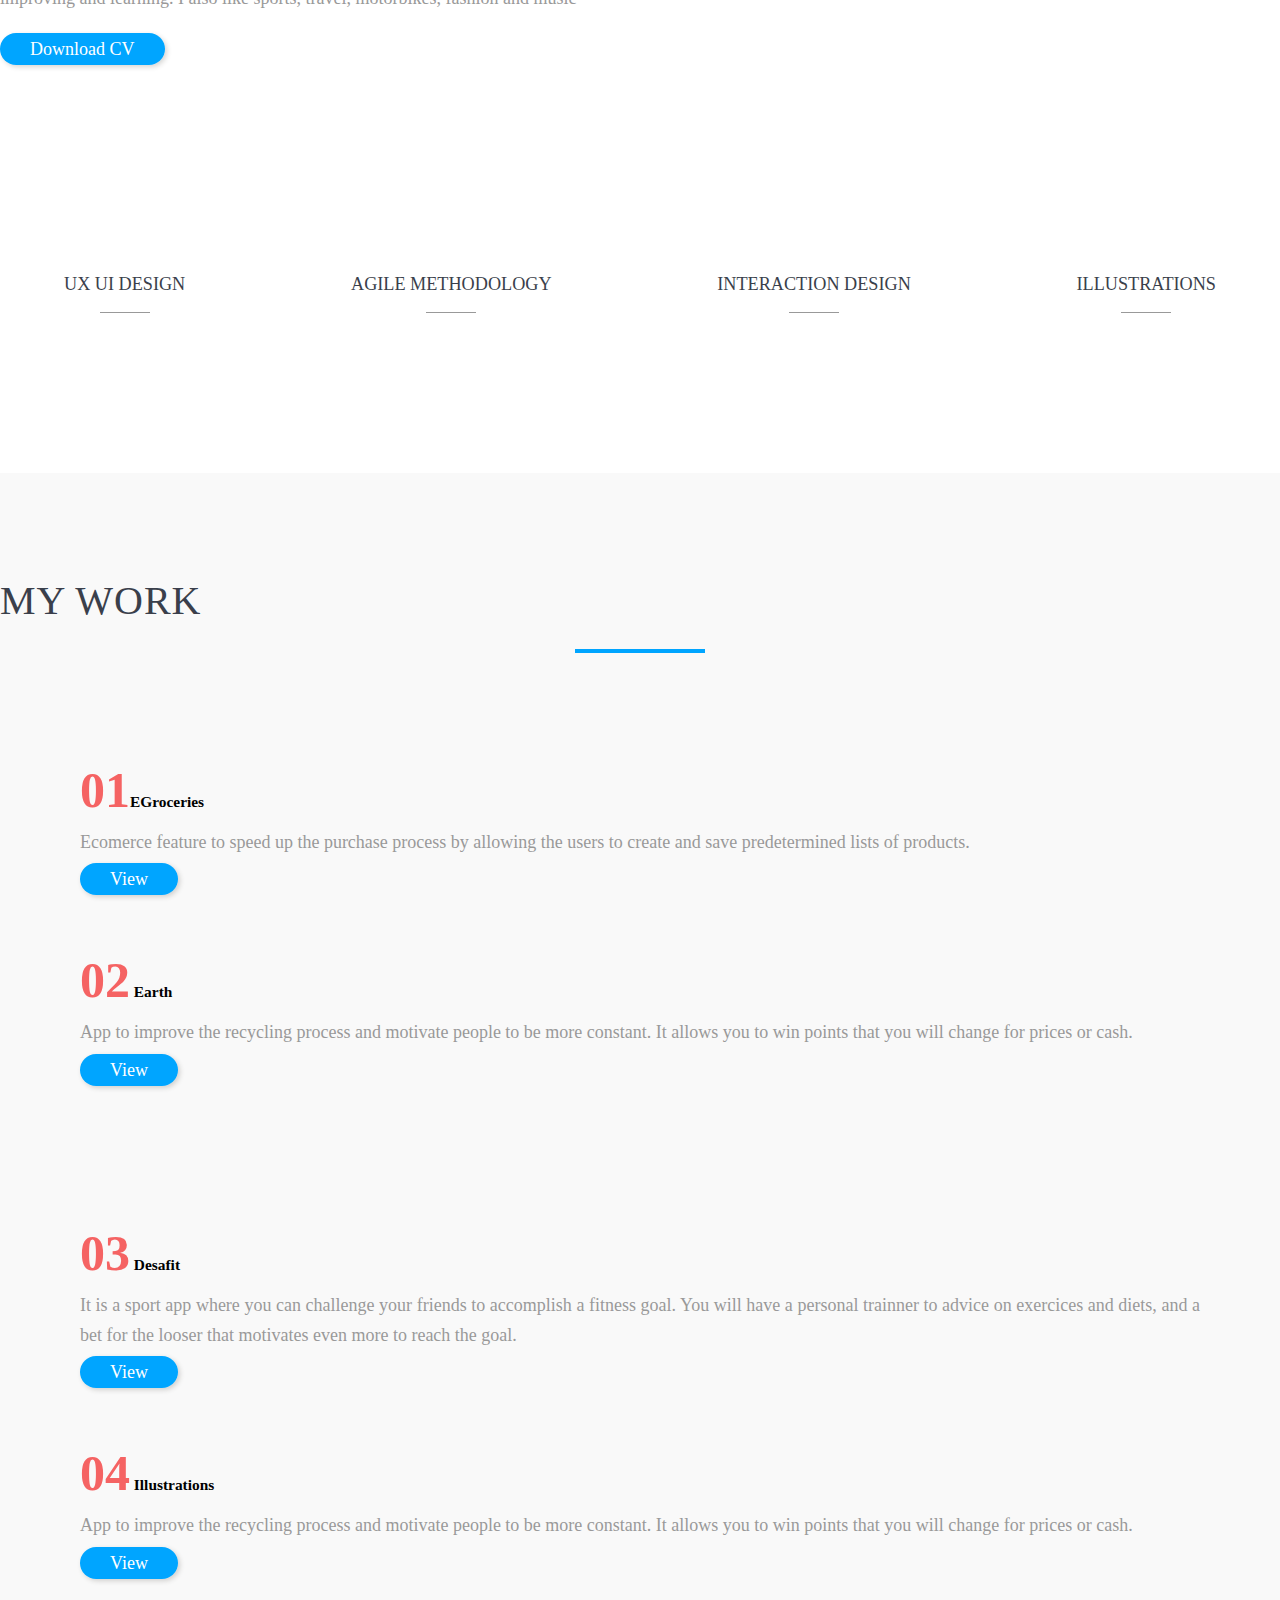
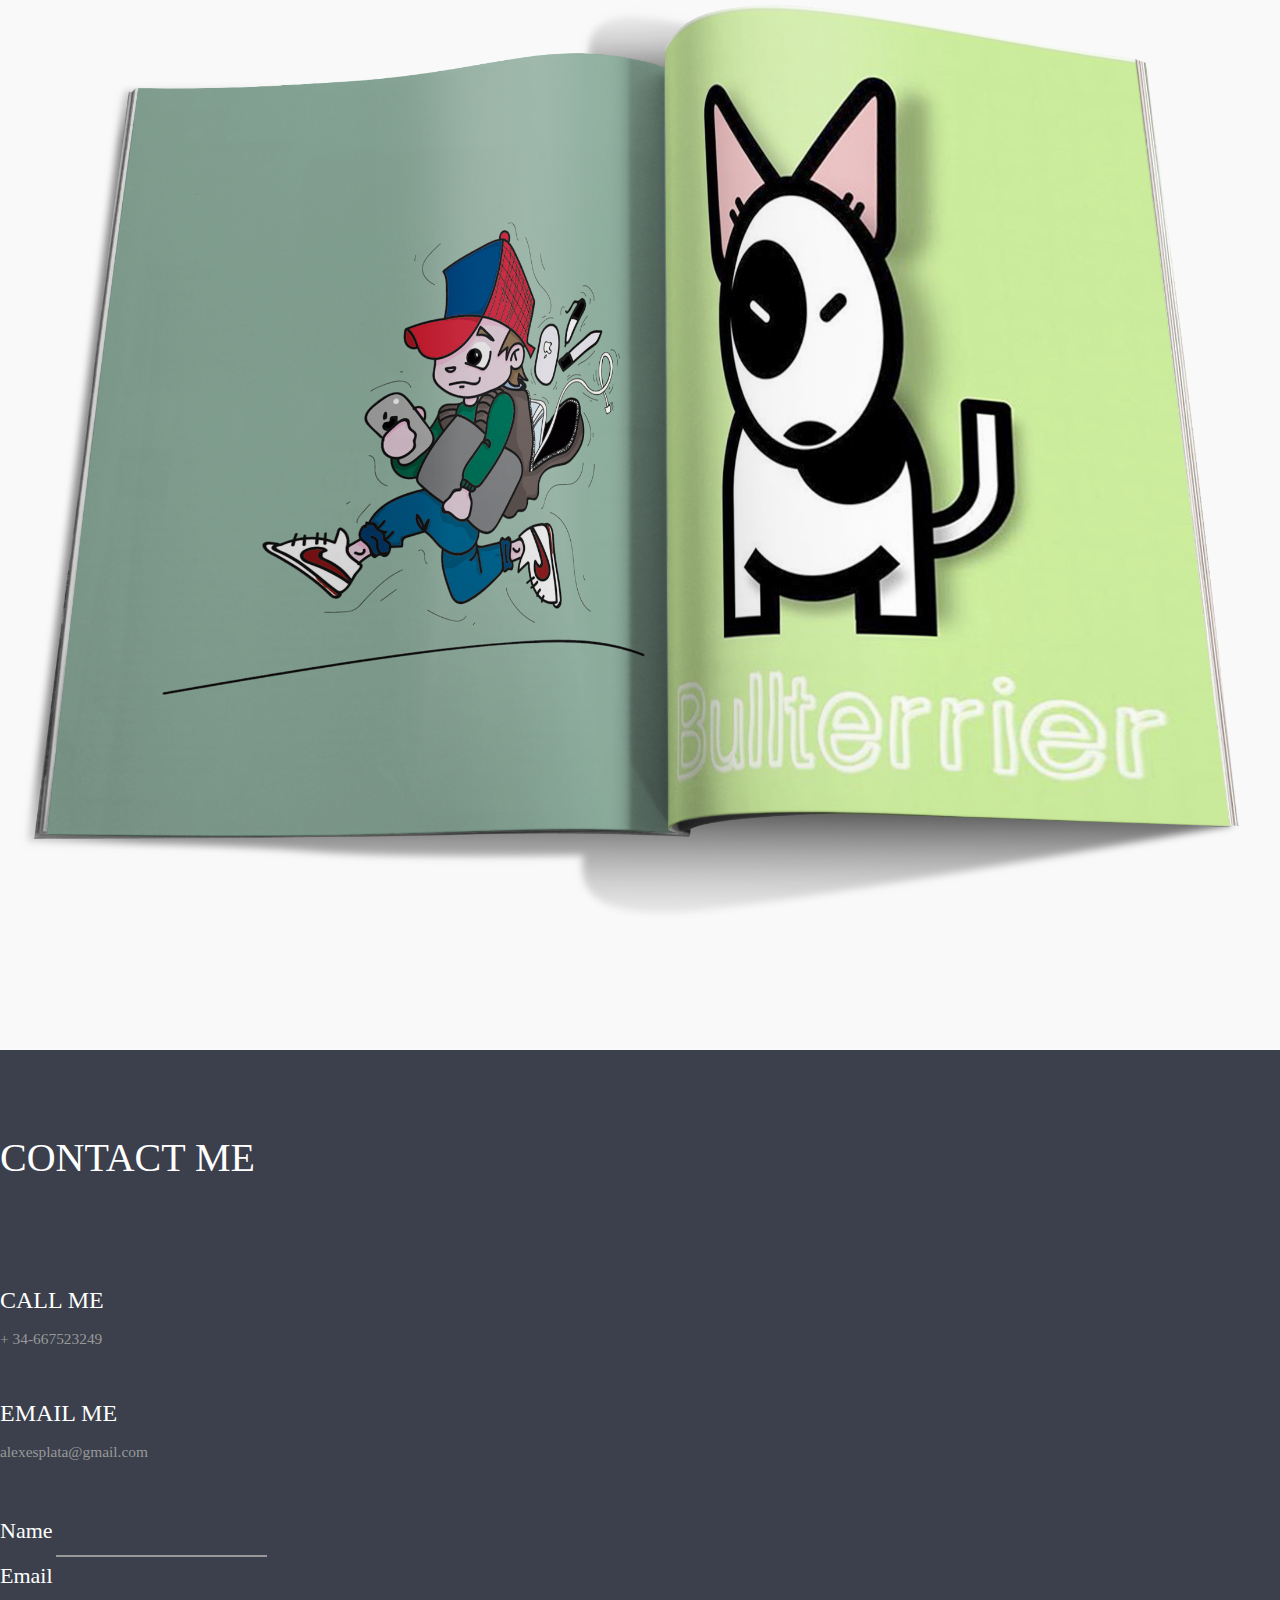
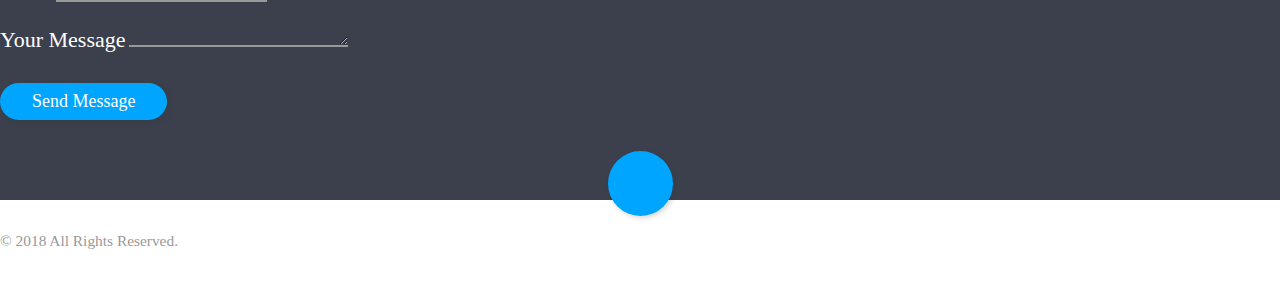
==== commit 2a755b6a: "size" ====
--- a/index.html
+++ b/index.html
@@ -9,13 +9,14 @@
 <head>
   <meta charset="utf-8">
   <meta http-equiv="X-UA-Compatible" content="IE=edge,chrome=1">
-  <title>Velox - Free Html5 Portfolio One Page Template</title>
+  <title>Alex Esplá</title>
   <meta name="description" content="">
   <meta name="viewport" content="width=device-width, initial-scale=1">
 
   <link rel="apple-touch-icon" href="apple-touch-icon.png">
 
   <link rel="stylesheet" href="assets/css/bootstrap.min.css">
+
   <!--        <link rel="stylesheet" href="assets/css/bootstrap-theme.min.css">-->
 
 
@@ -125,8 +126,8 @@
       </div>
       <!-- Example row of columns -->
       <div class="row">
-        <div class="logo-wrapper topbutton">
-          <div class="col-md-3 col-sm-3 col-xs-12">
+        <div class="logo-wrapper topbutton centered">
+          <div class="col-md-3 col-sm-3">
             <div class="service-item text-center">
               <i class="fa fa-desktop"></i>
               <h5>UX UI Design</h5>
@@ -135,8 +136,8 @@
             </div>
           </div>
 
-          <div class="col-md-3 col-sm-3 col-xs-12">
-            <div class="service-item text-center">
+          <div class="col-md-3 col-sm-3">
+            <div class="service-item text-center ">
               <i class="fa fa-lightbulb-o"></i>
               <h5>Agile Methodology</h5>
               <div class="separator2"></div>
@@ -144,17 +145,17 @@
             </div>
           </div>
 
-          <div class="col-md-3 col-sm-3 col-xs-12">
+          <div class="col-md-3 col-sm-3">
             <div class="service-item text-center">
               <i class="fa fa-arrows
               "></i>
-              <h5>Interction Design</h5>
+              <h5>Interaction Design</h5>
               <div class="separator2"></div>
 
             </div>
           </div>
 
-          <div class="col-md-3 col-sm-3 col-xs-12">
+          <div class="col-md-3 col-sm-3">
             <div class="service-item text-center">
               <i class="fa fa-pencil"></i>
               <h5>Illustrations</h5>
@@ -196,8 +197,8 @@
                 <p class="works h1 "><span class="h2 numbers">01</span>EGroceries</p>
 
                 <h3 class=" description">Ecomerce feature to speed up the purchase process by allowing the users to create and save predetermined lists of products.</h3>
-                <a href="earth.html" class="btn btn-primary topbutton ">View</a>
-
+
+<a href="#" class="btn btn-primary topbutton">View</a>
               </div>
 
             </div>
@@ -214,7 +215,7 @@
               <div class="col-md-6 col-sm-6 col-xs-12 leftmargin righttmargin change-order-element">
                 <p class="works h1 topworks "><span class="h2 numbers">02</span> Earth</p>
                 <h3 class="left description ">App to improve the recycling process and motivate people to be more constant. It allows you to win points that you will change for prices or cash.</h3>
-                <a href="earth.html" class="btn btn-primary topbutton">View</a>
+                <a href="./Earth.html" class="btn btn-primary topbutton">View</a>
 
               </div>
 
@@ -237,7 +238,7 @@
               <div class="col-md-6 col-sm-6 col-xs-12 leftmargin righttmargin">
                 <p class="works h1 topworks topworks"><span class="h2 numbers">03</span> Desafit</p>
                 <h3 class="left description">It is a sport app where you can challenge your friends to accomplish a fitness goal. You will have a personal trainner to advice on exercices and diets, and a bet for the looser that motivates even more to reach the goal.</h3>
-                <a href="wellness.html" class="btn btn-primary topbutton">View</a>
+                <a href="./wellness.html" class="btn btn-primary topbutton">View</a>
               </div>
 
             </div>
@@ -253,7 +254,7 @@
               <div class="col-md-6 col-sm-6 col-xs-12 leftmargin righttmargin change-order-element">
                 <p class="works h1 topworks "><span class="h2 numbers">04</span> Illustrations</p>
                 <h3 class="left description ">App to improve the recycling process and motivate people to be more constant. It allows you to win points that you will change for prices or cash.</h3>
-                <a href="earth.html" class="btn btn-primary topbutton">View</a>
+                <a href="./Illustrations.html" class="btn btn-primary topbutton">View</a>
 
               </div>
 
@@ -304,25 +305,25 @@
           </div>
         </div>
         <div class="col-md-8 col-sm-6 col-xs-12">
-          <div class="contact-top navbar-collapse" id="bs-example-navbar-collapse-1">
+          <div class="contact-top-responsive navbar-collapse" id="bs-example-navbar-collapse-1">
 
           </div>
           <!-- /.navbar-collapse -->
 
           <div class="contact-form">
-            <form action="" method="POST">
+            <form>
               <div class="row">
                 <div class="col-md-6 col-sm-12 col-xs-12">
                   <div class="form-group">
                     <label for="exampleInputEmail1">Name</label>
-                    <input type="text" class="form-control" id="exampleInputEmail1" placeholder="">
+                    <input name=”cf_name” type="text" class="form-control" id="inputName" placeholder="">
                   </div>
                 </div>
 
                 <div class="col-md-6 col-sm-12 col-xs-12">
                   <div class="form-group">
-                    <label for="exampleInputEmail1">Subject</label>
-                    <input type="text" class="form-control" id="exampleInputEmail1" placeholder="">
+                    <label for="exampleInputEmail1">Email</label>
+                    <input name=”cf_subject” type="email" class="form-control" id="inputEmail" placeholder="">
                   </div>
                 </div>
               </div>
@@ -331,12 +332,12 @@
                 <div class="col-md-12 col-sm-12 col-xs-12">
                   <div class="form-group">
                     <label for="exampleInputPassword1">Your Message</label>
-                    <textarea rows="7" class="form-control" id="exampleInputPassword1" placeholder=""></textarea>
+                    <textarea name=”cf_message” rows="7" class="form-control" id="inputMessage" placeholder=""></textarea>
                   </div>
                 </div>
               </div>
               <div class="contact-btn">
-                <button type="submit" class="btn btn-primary">Send Message</button>
+                <button class="btn btn-primary" id="send-message">Send Message</button>
               </div>
             </form>
           </div>
@@ -379,7 +380,7 @@
     </div>
   </footer>
 
-
+  <script src="https://unpkg.com/axios/dist/axios.min.js"></script>
   <script src="assets/js/vendor/jquery-1.11.2.min.js"></script>
   <script src="assets/js/vendor/bootstrap.min.js"></script>
   <script src="assets/js/vendor/isotope.min.js"></script>
--- a/assets/css/responsive.css
+++ b/assets/css/responsive.css
@@ -141,7 +141,7 @@
       font-size: 20px;
     }
     .logo-wrapper {
-      flex-wrap: wrap;
+
     }
     .home{
         background: url('../images/iphone.png') no-repeat center top fixed;
@@ -180,6 +180,70 @@
       padding-right: 20px;
       padding-bottom: 20px;
     }
+    .contact-form .form-group label {
+    font-size: 15px;}
+    .contact-left-info h5{
+      font-size: 15px;
+    }
+    .contact-left-info{
+      margin-bottom: 25px;
+    }
+    .contact-top{
+      margin-bottom: 50px;
+    }
+    .numbers{
+      font-size: 30px;
+    }
+    .h1{
+      font-size: 20px;
+    }
+    .btn {
+    margin-top: 15px;
+
+    font-size: 14px;
+}
+textarea.form-control {
+    height: 100px;
+}
+.contact-top-responsive {
+  margin-bottom: 0px;
+}
+.photoshop1{
+  height: 7%;
+  width: 7%;
+}
+.service-item i {
+    background: none;
+    height: 0px;
+    width: 0px;
+    border-radius: 100%;
+    color: #00a5ff;
+    font-size: 30px;
+    line-height: 40px;
+    margin-bottom: 10px;
+
+
+}
+.service-item h5 {
+    text-transform: uppercase;
+    color: #3a3f4b;
+    font-family: 'Montserrat-regular';
+    font-size: 8px;
+
+}
+.separator2 {
+    /* height: 1px; */
+    width: 0px;
+    margin: auto;
+    background: #999999;
+    margin-bottom: 10px;
+}
+.centered{
+  align-items: center;
+}
+.fa{
+  display: initial;
+}
 }
 
 
@@ -204,9 +268,6 @@
     }
     .portfolio-item h2 {
         font-size: 15px;
-    }
-    .btn {
-        padding: 16px 28px;
     }
     .contact-top h1 {
         text-align: center;
@@ -257,7 +318,10 @@
         margin: 0 auto;
     }
 .logo-wrapper {
-  flex-wrap: wrap;
+
+}
+.fa{
+  display: initial;
 }
 
 
@@ -299,6 +363,6 @@
         height: 40px;
     }
     .logo-wrapper {
-      flex-wrap: wrap;
-    }
-}
+      align-items: center;
+    }
+}
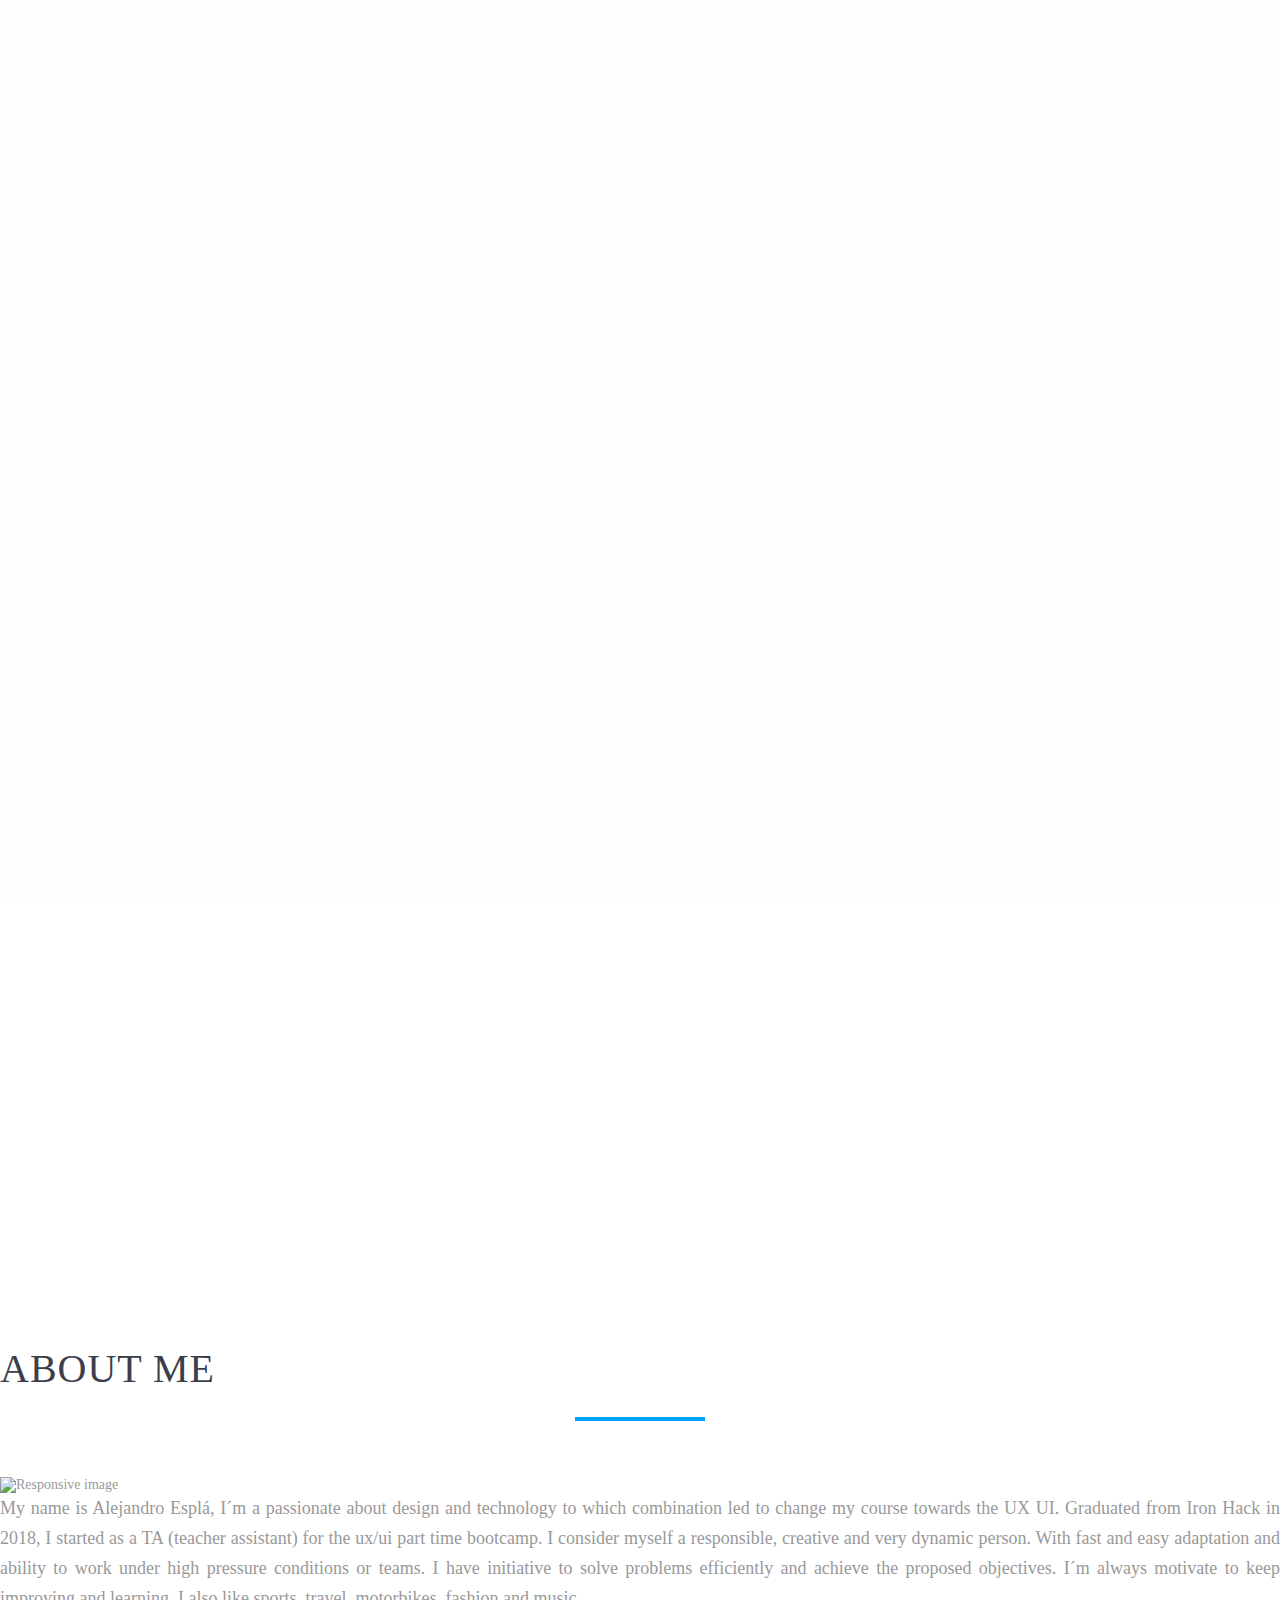
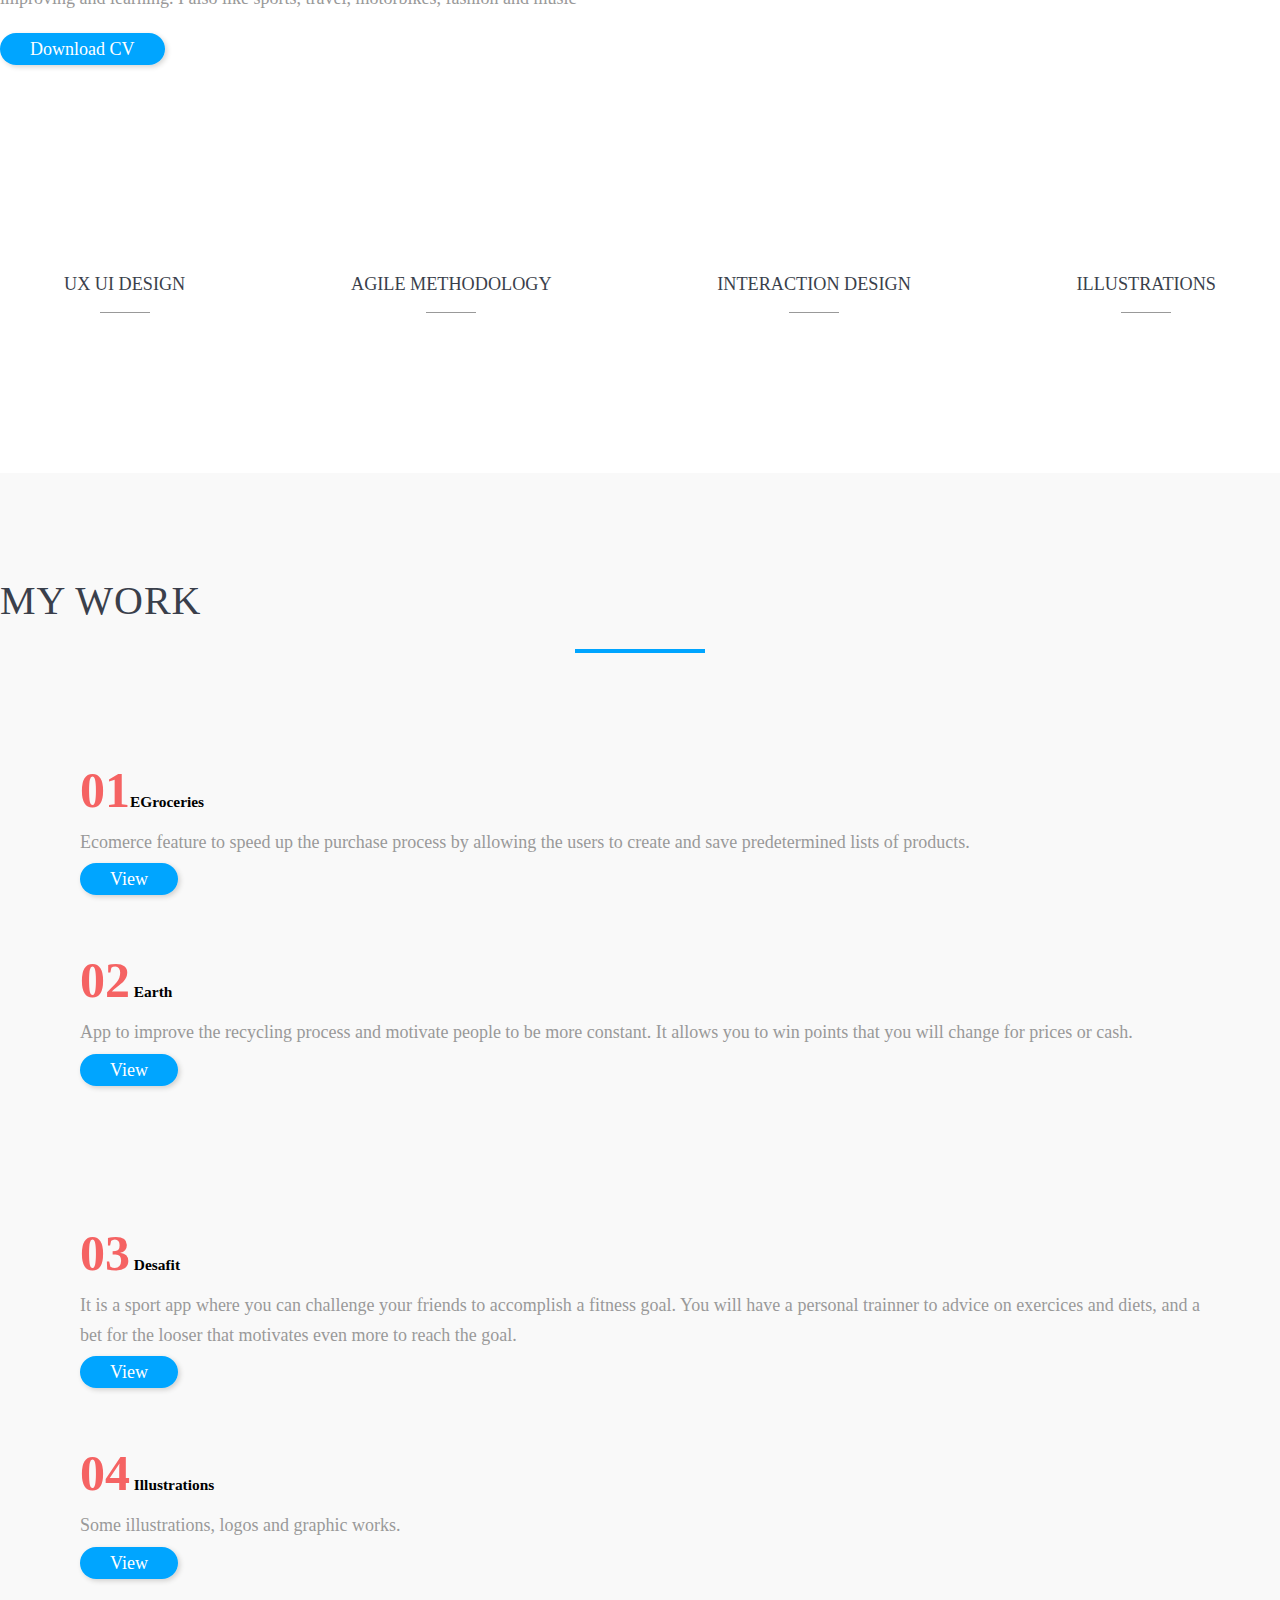
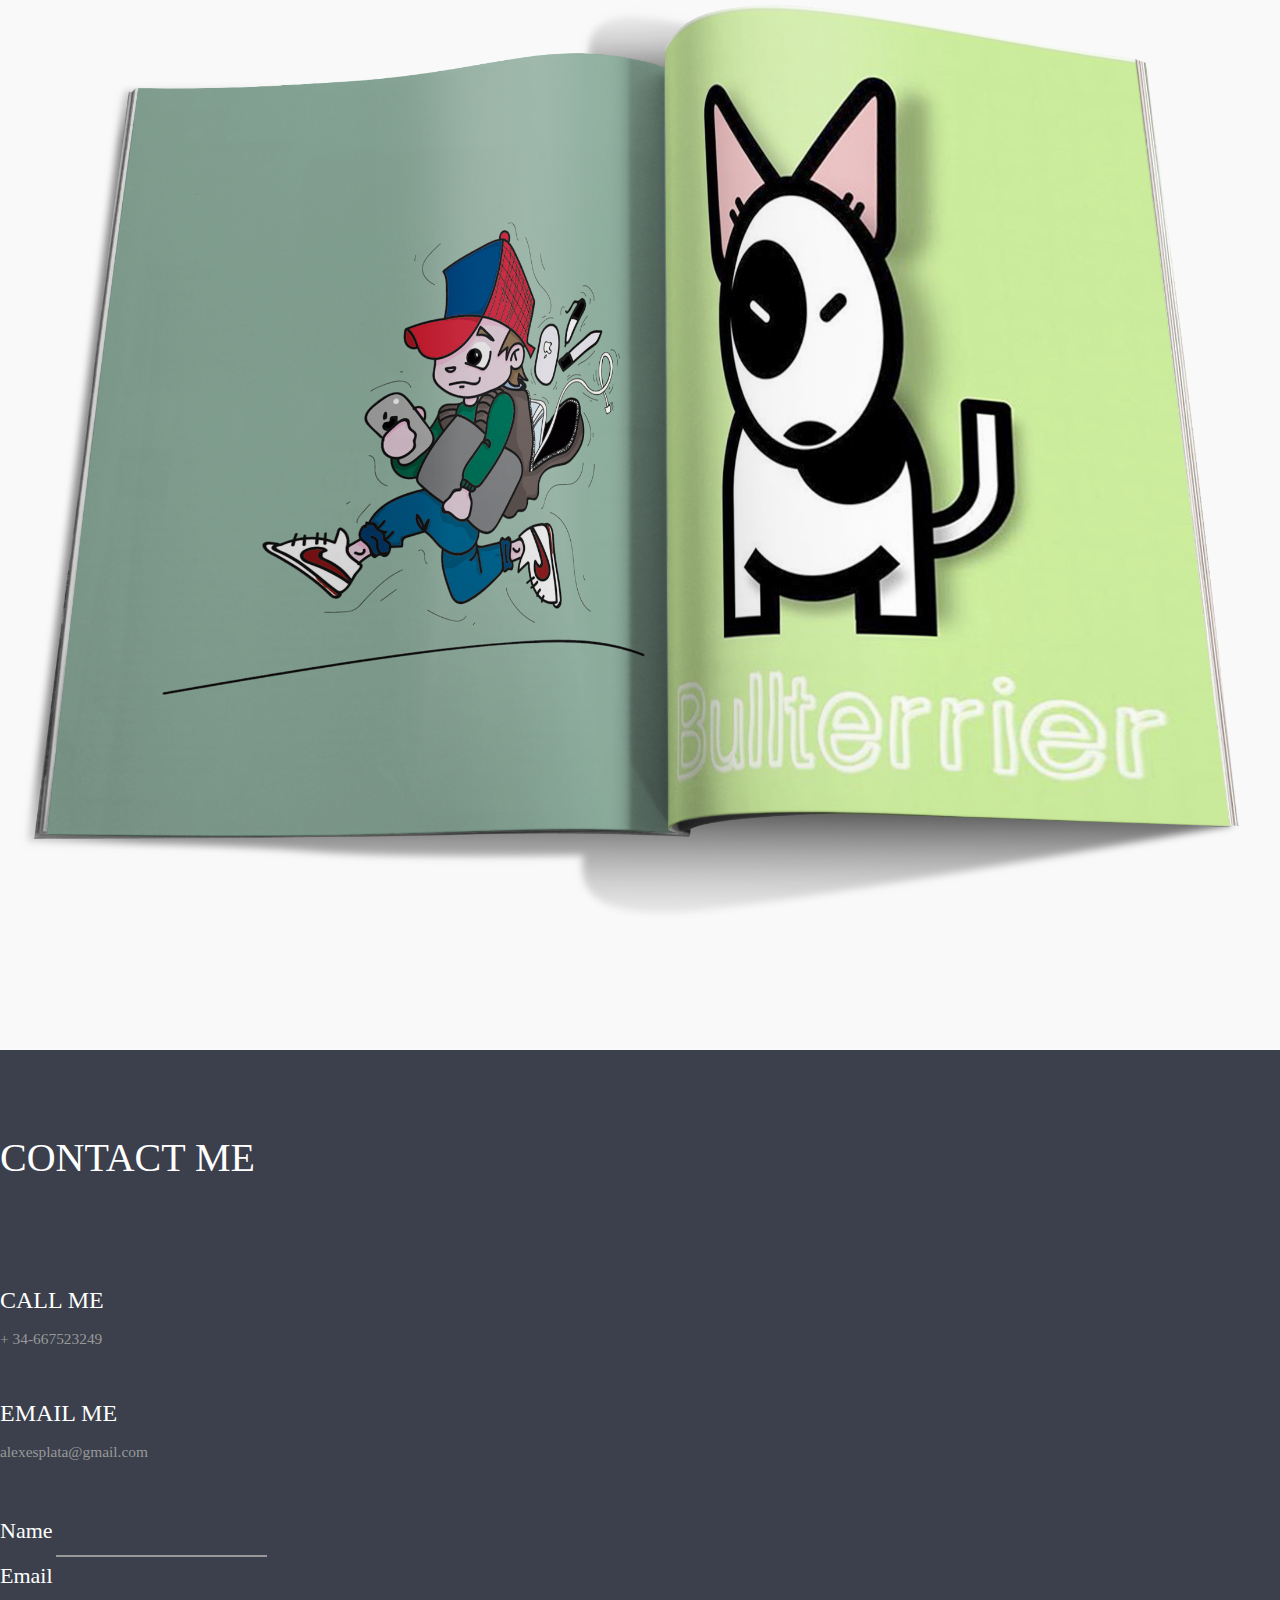
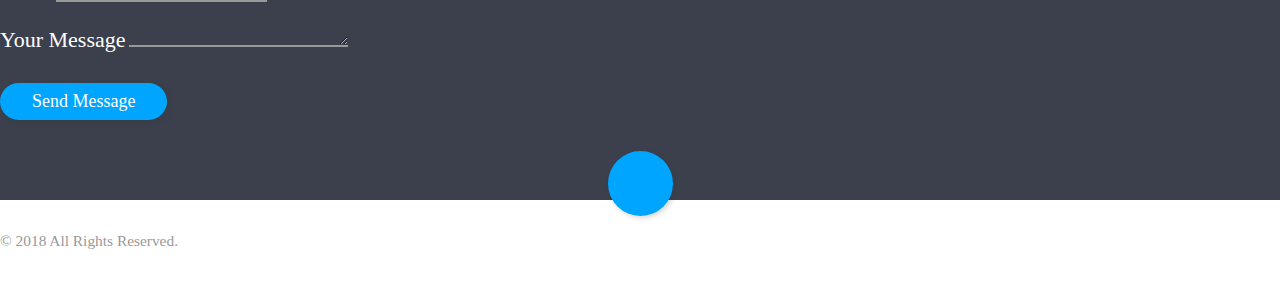
==== commit e777ee44: "egroceries" ====
--- a/index.html
+++ b/index.html
@@ -106,7 +106,7 @@
         </div>
         <div class="col-md-1 col-sm-6 col-xs-12"></div>
         <div class="col-md-5 col-sm-6 col-xs-12">
-          <p class="description h3"> My name is Alejandro Esplá, I´m a passionate about design and technology to which combination led to change my course towards the UX UI.  Graduated from Iron Hack in 2018, I started as a TA (teacher assistant) for the ux/ui part time bootcamp. I consider myself a responsible, creative and very dynamic person. With fast and easy adaptation and ability to work under high pressure conditions or teams. I have initiative to solve problems efficiently and achieve the proposed objectives.
+          <p class="description description-responsive h3"> My name is Alejandro Esplá, I´m a passionate about design and technology to which combination led to change my course towards the UX UI.  Graduated from Iron Hack in 2018, I started as a TA (teacher assistant) for the ux/ui part time bootcamp. I consider myself a responsible, creative and very dynamic person. With fast and easy adaptation and ability to work under high pressure conditions or teams. I have initiative to solve problems efficiently and achieve the proposed objectives.
             I´m always motivate to keep improving and learning. I also like sports, travel, motorbikes, fashion and music</p>
           <div class="text-center curriculum">
             <a href="assets/images/English.pdf" class="btn btn-primary">Download CV</a>
@@ -198,7 +198,7 @@
 
                 <h3 class=" description">Ecomerce feature to speed up the purchase process by allowing the users to create and save predetermined lists of products.</h3>
 
-<a href="#" class="btn btn-primary topbutton">View</a>
+<a href="Egroceries.html" class="btn btn-primary topbutton">View</a>
               </div>
 
             </div>
@@ -253,7 +253,7 @@
 
               <div class="col-md-6 col-sm-6 col-xs-12 leftmargin righttmargin change-order-element">
                 <p class="works h1 topworks "><span class="h2 numbers">04</span> Illustrations</p>
-                <h3 class="left description ">App to improve the recycling process and motivate people to be more constant. It allows you to win points that you will change for prices or cash.</h3>
+                <h3 class="left description ">Some illustrations, logos and graphic works.</h3>
                 <a href="./Illustrations.html" class="btn btn-primary topbutton">View</a>
 
               </div>
